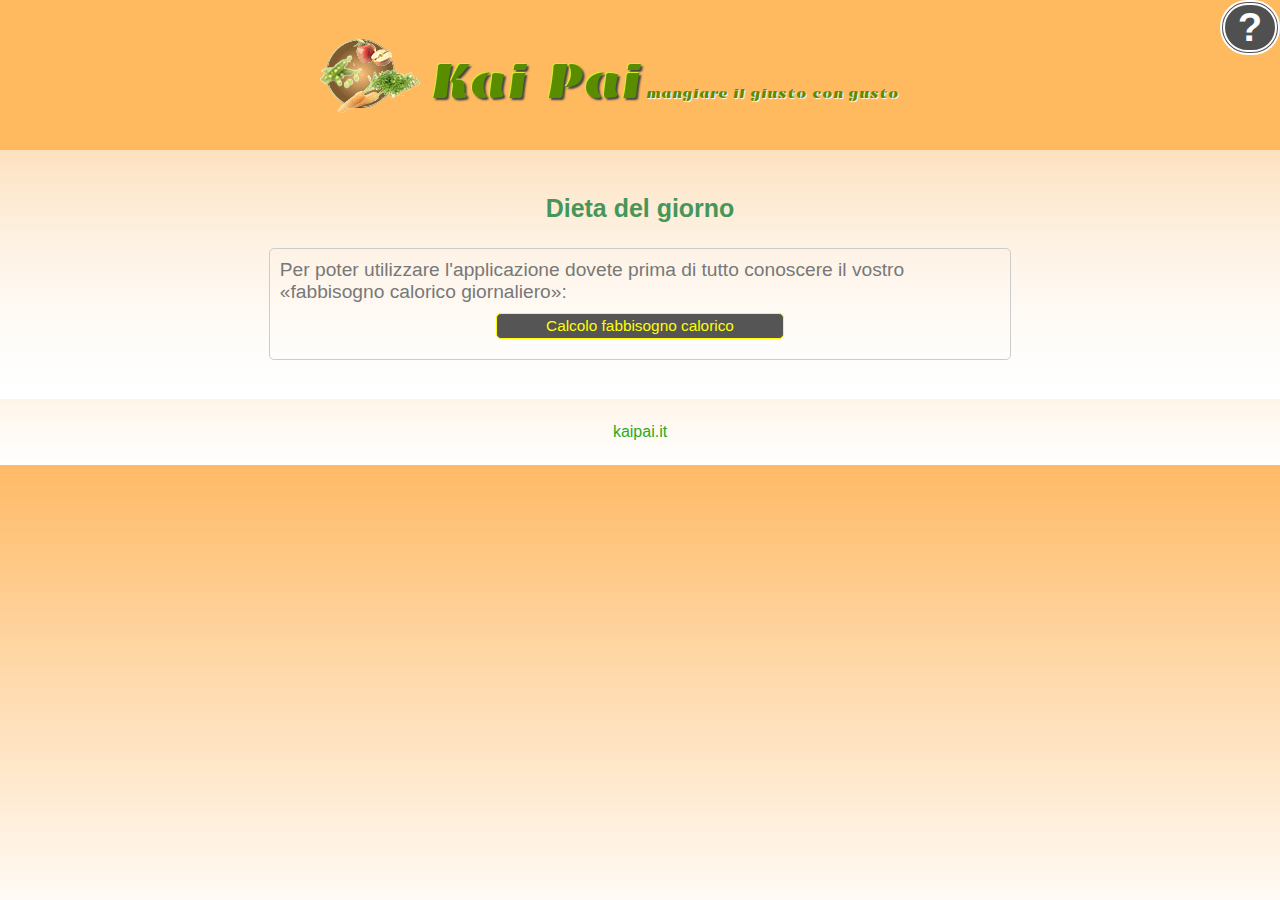
==== dieta.html @ 2e21524e "Versione iniziale applicazione" ====
<!DOCTYPE html>
<html lang="it">
<head>
<meta charset="utf-8" />
<title>Dieta giornaliera</title>
<meta name="viewport" content="width=device-width, initial-scale=1.0">
<meta name="description" content="Applicazione per creare diete giornaliere per imparare a conoscere le sostanze nutritive che mangiamo, compreso le calorie  e confrontarle con i nostri fabbisogni" />
<meta name="keywords" content="nutrienti, dieta giornaliera, calcola calorie, calcola peso ideale, proprietà alimenti" />
<link rel=icon href="kaipai.ico"  sizes="16x16" type="image/png" />
<link rel="shortcut icon" href="kaipai.ico" />
<link rel="stylesheet" href="css/min/dieta-app.css" type="text/css"/>
<link href="//fonts.googleapis.com/css?family=Emblema+One:400" rel="stylesheet" type="text/css">
<!--[if lte IE 9]>
<script src="http://ie7-js.googlecode.com/svn/version/2.1(beta4)/IE8.js">IE7_PNG_SUFFIX=".png";</script>
<script src="http://html5shiv.googlecode.com/svn/trunk/html5.js"></script>
<script type="text/javascript"  src="JS/selectivizr-min.js"></script>
<script type="text/javascript"  src="JS/respond.min.js"></script>
<![endif]-->
</head>
<body>

<div id="int" title="Utili Consigli" >?</div> 
<div id="spiegaz">
I <span class="arancione">nutrienti</span> sono la vita. Ci garantiscono il ricambio dei tessuti, la fornitura dell'energia e lo svolgimento di tutti i processi metabolici vitali. Una loro carenza o eccesso provoca problemi più o meno gravi.<br />
L'applicazione vi permette sia di controllare la vostra dieta, per verificare i nutrienti che assumete nei vostri pasti, sia di creare una dieta ideale da seguire in base ai vostri fabbisogni. <br />
Dopo aver selezionato uno o più alimenti noterete due pulsanti: <ins>Dieta in pausa</ins> e <ins>Elimina dieta</ins>. Il primo vi dà la possibilità di ripristinare gli alimenti  scelti se, nel caso, chiudete l'applicazione. In pratica, anche se la dieta non è completata, cliccando sul pulsante non fate altro che memorizzare quella parte di dieta per poi riprenderla in un secondo momento. Quando decidete che la dieta creata non è più utile e volete crearne un'altra cliccando su <ins>Elimina dieta</ins> la eliminate completamente. <br />
Il tutto è abbastanza intuitivo: incominciate cliccando sul pulsante <ins>Scegli i pasti</ins> e proseguite. Tenete a bada il confronto tra  la colonna <span class="arancione">RDA</span> che riporta i valori del fabbisogno giornaliero e la colonna <span class="arancione">dieta</span> che riporta i valori degli alimenti assunti nei pasti. E' possibile spostare la posizione degli alimenti scelti con il trascinamento. <br />
Per informazioni sulle fonti e sui criteri adottati nell'applicazione nonchè per un approfondimento sui nutrienti, visitate: <a href="http://www.kaipai.it/">www.kaipai.it</a>
																											<div id="xInfo" title="Chiudi" >&times;</div> 
</div> 

<div id="pesoStaturaEta">
	<section>
		<p class="size0-9 marcato rosso">I campi seguenti sono tutti obbligatori </p>
		<div>
			<label>Donne</label>
			<input type="radio" name="fom" id="femmineLaf" value="femmine"  />
			<label>Uomini</label>
			<input type="radio" name="fom" id="maschiLaf" value="maschi" /> 
		</div>
		<div>
			<span>Il vostro peso </span> <span id="boxPeso"></span> 
		</div>
		<div>
			<span>La vostra statura </span> <span id="boxStatura"></span> 
		</div>
		<div>
			<span>La vostra età</span>	<span id="boxEta"></span> 
		</div>
		<div>
			<span>Livello di attività </span>
			<select id="listaAttivita">
				<option value="0">---</option>
				<option value="1.4">Sedentario</option>
				<option value="1.6">Moderato</option>
				<option value="1.9">Attivo</option>
				<option value="2.5">Sportivo</option>
			</select>
		</div>
		<div>
			<button id="invioFE">Invia</button>
		</div> 
		<div id="boxRisultato"></div> 
	</section>
	<div id="xBoxCalcolaCalorie">&times;</div> 
	<div id="aggiornaPagina">Chiudi</div> 
</div> 

<div id="suggerimento"></div> 

	<div id="scuro"></div> 
	<div id="eliminazioneDieta">
		<button id="confermaX">Conferma Eliminazione</button>
		<button id="annullaX">Ritorna Indietro</button> 
	</div> 

<header>
	<div class="logoKaiPai"><img src="img/logoKaiPai.png" alt="logo sito" title="" />	</div>
	<div class="testoLogoKP">
		<span class="titoloKP">Kai Pai</span>
		<span class="sloganKP">mangiare il giusto con gusto</span>
	</div>  
</header>
<main>
<div id="content">
	<h1 id="h1Dieta" >Dieta del giorno</h1>
	<div id="ceckCalorie">
Per poter utilizzare l'applicazione dovete prima di tutto conoscere il vostro <q>fabbisogno calorico giornaliero</q>: 
		<div id="showBoxCFC">
			Calcolo fabbisogno calorico
		</div>
	</div> 
	<div id="fabbisogniEnergetici">
Iniziate con "Scegli i pasti" e seguite selezionando gli alimenti per ogni pasto della giornata. Abbiate cura di indicare la quantità  in grammi il più accuratamente possibile. <br />
<span class="size0-8 rossano"><b>* RDA:</b> valore del fabbisogno giornaliero</span>
	</div>
	<div id="memorizzaDieta">
		<div>Potete mettere la dieta in pausa se incompleta e riprenderla in un'altro momento della giornata. Oppure potete eliminarla per rifarne una nuova
		</div>
		<button id="btnDietaPausa">Dieta in pausa</button>
 		<button id="btnCancellaDieta">Elimina dieta</button> 
	</div>

	<button id="btnRiprendiDieta">Riprendi dieta</button>
	<div id="storeSpan"></div><!--conserva gli span che contengono le proprietà dell'alimento provenienti da "box_propAlimenti2.php" -->
	<div id="pastiScelti"></div><!-- visualizza gli alimenti scelti  -->

	<div id="macronutrienti">
		<div>
			<div class="nomeVM"></div> <div>RDA</div> <div>dieta</div> 
		</div>
		<div>	
			<div class="nomeVM">Carboidrati (g)</div> <div></div> <div>0</div>
		</div> 
		<div>
			<div class="nomeVM">Proteine (g)</div>	<div></div> <div>0</div> 
		</div>
		<div>	
			<div class="nomeVM">Grassi (g)</div> <div></div> <div>0</div> 
		</div>
		<div>	
			<div class="nomeVM">Calorie (Kcal)</div> <div></div>	<div>0</div> 
		</div>
	</div> 

	<div id="vitamine-minerali">
		<div>
			<div class="nomeVM">Fibre (g) </div>	<div></div>	<div>0</div> 	 
		</div>
		<div>	
			<div class="nomeVM">Sodio (mg) *</div>	<div></div>	<div>0</div> 	 
		</div>
		<div>	
			<div class="nomeVM">Potassio (mg) </div>	<div></div>	<div>0</div> 	 
		</div>
		<div>	
			<div class="nomeVM">Ferro (mg) </div>	<div></div>	<div>0</div> 	 
		</div>
		<div>	
			<div class="nomeVM">Calcio (mg) *</div>	<div></div>	<div>0</div> 	 
		</div>
		<div>	
			<div class="nomeVM">Fosforo (mg) </div>	<div></div>	<div>0</div> 	 
		</div>
		<div>	
			<div class="nomeVM">Magnesio (mg) </div>	<div></div>	<div>0</div> 	 
		</div>
		<div>	
			<div class="nomeVM">Zinco (mg) </div>	<div></div>	<div>0</div> 	 
		</div>
		<div>	
			<div class="nomeVM">Rame (mg) </div>	<div></div>	<div>0</div> 	 
		</div>
		<div>	
			<div class="nomeVM">Selenio (mg) </div>	<div></div>	<div>0</div> 	 
		</div>
		<div>	
			<div class="nomeVM">Vitamina B1 (mg) </div>	<div></div>	<div>0</div> 	 
		</div>
		<div>	
			<div class="nomeVM">Vitamina B2 (mg) </div>	<div></div>	<div>0</div> 	 
		</div>
		<div>	
			<div class="nomeVM">Vitamina B3(mg) </div>	<div></div>	<div>0</div> 	 
		</div>
		<div>	
			<div class="nomeVM">Vitamina A (mg) </div>	<div></div>	<div>0</div> 	 
		</div>
		<div>	
			<div class="nomeVM">Vitamina C (mg) </div>	<div></div>	<div>0</div> 	 
		</div>
		<div>	
			<div class="nomeVM">Vitamina E (mg) </div>	<div></div>	<div>0</div> 	 
		</div>
		<div class="infovm">
			<span>* Sodio: è contenuto in discrete quantità nel sale da cucina</span> <br />
			<span>* Calcio: è contenuto in buone quantità anche nelle acque che beviamo </span>
		</div> 
	</div> 

	<div id="alimentiAlcol"><!--alimenti con alcol-->
			<div>0</div> <div>0</div> <div>0</div> 
	</div> 
	<div id="boxMmostraFVM">
		<button id="mostraFMV">Mostra minerali e vitamine</button>
	</div>
	<div id="veganVegetariano">
		<button id="btnVeganVeget">Scegli i pasti</button>
	</div> 
	<div id="colPranzoCena">
		<button id="colazione">Colazione</button>
		<button id="spuntinoAM">Spuntino AM</button>
		<button id="pranzo">Pranzo</button>
		<button id="spuntinoPM">Spuntino PM</button>
		<button id="cena">Cena</button>
	</div> 
	<div id="alimVegetariani">
		<span class="pastoscelto"></span>
		<button class="pcereali" id="a1">Cereali</button>
		<button class="plegumi" id="a2">Legumi</button>
		<button class="pverdure-ortaggi" id="a3">Verdure e Ortaggi</button>
		<button class="pfrutta-fresca" id="a4">Frutta fresca</button>
		<button class="pfrutta-secca" id="a5">Frutta secca</button>
		<button class="poli" id="a6">Oli</button>
		<button class="pformaggi" id="a7">Formaggi</button>
		<button class="platte" id="a8">Latte e yogurt</button>
		<button class="puova" id="a9">Uova</button>
		<button class="pdolci" id="a10">Dolci</button>
		<button class="pbevande" id="a11">Bevande</button>
		<button class="pvari" id="a12">Alimenti Vari</button>
		<div class="xChiudiCatAlimenti">&times;</div> 
	</div>
	<div id="alimentiDiCateg"></div><!-- mostra gli alimenti per ogni categoria -->
</div><!-- content -->
</main>

<div id="linkAlSitoKaiPai">
	<a href="http://www.kaipai.it/">kaipai.it</a>
</div> 

<script type="text/javascript" src="js/min/dieta_app.js"></script>

</body>
</html>
---- css/min/dieta-app.css ----
@charset "utf-8";html,body,div,p,h1,h2,h3,h4,h5,input,textarea,select,span,ul,li,a,img{margin:0;padding:0}html{overflow-y:scroll}main,article,aside,details,figcaption,figure,footer,header,hgroup,menu,nav,section{display:block;margin:0;padding:0}audio,canvas,video{display:inline-block}audio:not([controls]){display:none;height:0}::-moz-selection{background:#3AC3E0;color:#fff;text-shadow:none}::selection{background:#3AC3E0;color:#fff;text-shadow:none}a:hover,a:active{outline:0}img{border:0;-ms-interpolation-mode:bicubic;vertical-align:middle}hr{-moz-box-sizing:content-box;box-sizing:content-box;height:0}svg:not(:root){overflow:hidden}figure{margin:0}button,input,select,textarea{font-size:100%;margin:0;vertical-align:baseline;*vertical-align:middle}button,input{line-height:normal;*overflow:visible}table button,table input{*overflow:auto}button,input[type="button"],input[type="reset"],input[type="submit"]{cursor:pointer;-webkit-appearance:button}input[type="checkbox"],input[type="radio"]{box-sizing:border-box}input[type="search"]{-webkit-appearance:textfield;-moz-box-sizing:content-box;-webkit-box-sizing:content-box;box-sizing:content-box}input[type="search"]::-webkit-search-decoration{-webkit-appearance:none}button::-moz-focus-inner,input::-moz-focus-inner{border:0;padding:0}textarea{overflow:auto;vertical-align:top;resize:vertical}input:invalid,textarea:invalid{background-color:#f0dddd}*{-moz-box-sizing:border-box;-webkit-box-sizing:border-box;box-sizing:border-box}body{font-family:Tahoma,Geneva,sans-serif,Palatino,Times,serif;text-align:left;font-size:100%;background-color:#ffb95e}header{position:relative;margin:0 auto;width:100%;height:150px;background-color:#ffb95e;z-index:2}div.logoKaiPai{position:absolute;top:25px;left:31px;width:100px;height:100px}div.testoLogoKP{position:absolute;top:50px;left:140px;font-size:.8em}span.titoloKP{display:block;font-family:'Emblema One';color:#5a8c00;font-size:2.5em;text-shadow:#d2f02d -1px -1px,#444 2px 2px 2px}span.sloganKP{font-family:'Emblema One';color:#5a8c00;font-size:.8em;text-shadow:#fff 1px 1px 1px}#content{position:relative;color:#787878;font-size:1.2em;background-color:#ffd796}h1,h2,h3,h4,h5,h6{font-family:"Lucida Sans Unicode","Lucida Grande",sans-serif}h1{font-size:1.3em;padding:1em;color:#46965a;text-align:center}h2{font-size:1.1em;padding:.3em;color:#c80a0a}h3{font-size:1em;padding:.3em;color:#8b188e}p{line-height:1.5em}p+p{margin-top:.8em}a,a:link,a:visited{text-decoration:none;color:#28aa28}a:hover{text-decoration:underline}select{background:#91826e;color:#fff}button{color:#777;font-size:1.2em;padding:.8em;background-color:#e5e5e5;background:-moz-linear-gradient(top,#fff,#e1e1e1);background:-webkit-linear-gradient(top,#fff,#e1e1e1);background:linear-gradient(top,#fff,#e1e1e1);border:2px ridge #e5e5e5;border-radius:4px}button:hover{color:#444}#int{position:absolute;top:0;right:0;width:1.5em;font-size:2.5em;text-align:center;background:#505050;color:#fff;font-weight:700;border:5px double #fff;border-radius:1.5em;z-index:14;cursor:pointer}#spiegaz{position:absolute;top:-1000px;left:0;width:auto;padding:.5em;font-size:15px;color:#ff0;background:#505050;border:1px solid #fff;border-radius:6px;z-index:15}#xInfo{margin:.1em 0 0 auto;width:1.3em;font-size:1.5em;text-align:center;background:#555;color:red;border:2px solid;border-radius:1em;cursor:pointer}#xInfo:hover{color:lime}#pesoStaturaEta{position:absolute;top:0;left:0;width:100%;margin:0;font-size:.85em;color:#ff0;background:#444;z-index:60;display:none}#pesoStaturaEta > section{margin:0 auto;width:100%;padding:1em .5em;border:1px solid;border-radius:5px}#pesoStaturaEta > section *+*{line-height:2em}#pesoStaturaEta > section > div > span:first-child{display:inline-block;width:50%;margin-right:.5em}#pesoStaturaEta > section > #boxRisultato > span:first-child{width:100%}#xBoxCalcolaCalorie{width:1.5em;margin:.2em 2px 0 auto;text-align:center;font-size:3em;border:1px solid;color:#00f;border-radius:5px;cursor:pointer;font-weight:700}#xBoxCalcolaCalorie:hover{color:#0f0}#aggiornaPagina{width:5em;margin:.2em auto 0;text-align:center;font-size:2em;border:1px solid;color:#0f0;border-radius:5px;cursor:pointer;font-weight:700;display:none}#aggiornaPagina:hover{color:red}#suggerimento{width:100%;padding:1em;background:#001932;background:rgba(0,25,50,0.7);color:#ff0;text-align:center;font-size:1em;position:fixed;top:2px;bottom:auto;left:0;right:0;display:none;z-index:44}#scuro{position:absolute;width:100%;height:100%;background:rgba(0,0,0,0.8);z-index:20;display:none}#eliminazioneDieta{margin:auto;position:absolute;top:0;bottom:0;left:0;right:0;width:100%;height:3em;text-align:center;z-index:25;display:none}#eliminazioneDieta button{display:inline-block;width:48%}#ceckCalorie{width:100%;padding:10px;border:1px solid #ccc;border-radius:5px}#ceckCalorie div{margin:10px auto;text-align:center;width:100%;text-align:center;padding:.2em;color:#ff0;font-size:.8em;border:1px solid;background:#555;border-radius:5px;cursor:pointer}#ceckCalorie div:hover{color:#0f0}#fabbisogniEnergetici{width:100%;padding:.5em;font-size:.9em}#memorizzaDieta{width:100%;margin-top:0;text-align:center;display:none}#memorizzaDieta > div{text-align:left;font-size:.9em;padding:.4em .3em;border:4px double #ff0;border-radius:3px}#memorizzaDieta > button{width:100%}#btnRiprendiDieta{display:none;width:100%;font-size:1em}#storeSpan{display:none}#pastiScelti{width:100%;padding:.5em}#pastiScelti div > span{display:inline-block;width:14%}#macronutrienti{width:100%;padding:1% 0;font-size:.8em;background:#fff;border-top:1px solid #e5e5e5;border-left:1px solid #e5e5e5;border-right:1px solid #e5e5e5;border-radius:4px}#macronutrienti > div{margin-left:.5em;margin-right:.5em;width:auto;margin-bottom:.1em}#macronutrienti > div:hover{background:#555;border:1px solid #555}#macronutrienti > div div{display:inline-block;border:1px solid #ccc}#macronutrienti > div div:nth-child(1){width:55.5%;padding-left:.3em;background:#fafadc;color:#646464}#macronutrienti > div div:nth-child(2){width:20%;text-align:center;background:#f5e6d2;color:green}#macronutrienti > div div:nth-child(3){width:20%;text-align:center;background:#90ee90;text-align:center;color:#4d4d4d}#macronutrienti div:nth-child(1) div:nth-child(2),#macronutrienti div:nth-child(1) div:nth-child(3){background:#91826e;color:#fff}#macronutrienti > div:nth-child(5) div{background:#555;color:#fff}#vitamine-minerali{width:100%;padding:0;font-size:.8em;text-align:left;background:#fff;display:none;border-left:1px solid #e5e5e5;border-right:1px solid #e5e5e5;border-bottom:1px solid #e5e5e5;border-radius:4px}#vitamine-minerali > div{margin-left:.5em;margin-right:.5em;width:auto;margin-bottom:.1em}#vitamine-minerali > div:hover{background:#555;border:1px solid #555}#vitamine-minerali > div div{display:inline-block;border:1px solid #ccc}#vitamine-minerali > div div:nth-child(1){width:55.5%;padding-left:.3em;background:#fafadc;color:#646464}#vitamine-minerali > div div:nth-child(2){width:20%;text-align:center;background:#f5e6d2;color:green}#vitamine-minerali > div div:nth-child(3){width:20%;text-align:center;background:#90ee90;text-align:center;color:#4d4d4d}#alimentiAlcol{display:none}#vitamine-minerali > div.infovm{border:none;font-size:.6em}#boxMmostraFVM{width:100%}#mostraFMV{width:100%;font-size:1em}#veganVegetariano{width:100%;margin-top:.5em;text-align:center}#veganVegetariano > button{width:100%}#colPranzoCena{position:relative;margin:.5em auto;width:100%;text-align:center;display:none}#colPranzoCena > button{display:block;width:100%}#alimVegetariani{width:100%;margin:1em 0;text-align:center;display:none}#alimVegetariani > button{display:inline-block;width:100%}.xChiudiCatAlimenti{margin:.1em 0 0 auto;width:1.3em;font-size:1.5em;text-align:center;background:#555;color:#fff;font-weight:700;border:2px solid #e5e5e5;border-radius:1.5em;cursor:pointer}.xChiudiCatAlimenti:hover{color:red}#alimentiDiCateg{width:100%;margin:0;display:none}.catAlimenti{width:100%}div.divPasto{width:100%;border:1px solid #e5e5e5}div.divPasto > span{width:32%;font-size:1em;padding-left:.2em;padding-top:.1em}div.divPasto > button{font-size:1.2em;padding:0}select{font-size:1.1em}#linkAlSitoKaiPai{margin:1em 0;padding:.5em;text-align:center}.marcato{font-weight:700}.sottolineato{text-decoration:underline}.centrato{text-align:center}.adestra{text-align:right}.asinistra{text-align:left}.obliquo{font-style:oblique}.brosso{background-color:red}.barancione{background-color:orange}.bverde{background-color:green}.bazzurro{background-color:blue}.bblu{background-color:#03f}.bbianco{background-color:#fff}.bgiallo{background-color:#ff0}.rosso{color:red}.giallo{color:#ff0}.rossano{color:#c86464}.miorosso{color:maroon}.vinaccia{color:#830041}.blu{color:#00C}.azzurro{color:#06f}.verde{color:#060}.limone{color:lime}.arancione{color:orange}.bianco{color:#fff}.silver{color:silver}.grigiochiaro{color:#c8c8c8}.grigiomedio{color:#646464}.size0-6{font-size:.6em}.size0-7{font-size:.7em}.size0-8{font-size:.8em}.size0-9{font-size:.9em}.size1{font-size:1em}.size1-1{font-size:1.1em}.size1-2{font-size:1.2em}.size1-3{font-size:1.3em}.size1-4{font-size:1.4em}.size1-5{font-size:1.5em}.size1-6{font-size:1.6em}.size1-7{font-size:1.7em}.size1-8{font-size:1.8em}.size1-9{font-size:1.9em}.size2{font-size:2em}.size2-1{font-size:2.1em}.size2-2{font-size:2.2em}.size2-3{font-size:2.3em}.size2-4{font-size:2.4em}.size2-5{font-size:2.5em}.size2-6{font-size:2.6em}.size2-7{font-size:2.7em}.size2-8{font-size:2.8em}.size2-9{font-size:2.9em}.size3{font-size:3em}@media screen and (min-width: 480px){button{font-size:1em;padding:.6em}div.logoKaiPai{top:25px;left:50px}div.testoLogoKP{left:160px;font-size:.8em}span.titoloKP{font-size:2.5em}span.sloganKP{font-size:.8em}#pesoStaturaEta > section > div > span:first-child{width:31%}#macronutrienti > div div:nth-child(1),#vitamine-minerali > div div:nth-child(1){width:57%}}@media screen and (min-width: 768px){body{background-color:#fac864;background-color:rgba(255,140,0,0.6);background:-moz-linear-gradient(top,rgba(255,140,0,0.6),white);background:-webkit-linear-gradient(top,rgba(255,140,0,0.6),white);background:linear-gradient(top,rgba(255,140,0,0.6),white)}#content{background-color:#fac864;background-color:rgba(250,250,250,0.4);background:-moz-linear-gradient(top,rgba(250,250,250,0.4),white);background:-webkit-linear-gradient(top,rgba(250,250,250,0.4),white);background:linear-gradient(top,rgba(250,250,250,0.4),white);z-index:1}button{padding:.4em}div.logoKaiPai{left:150px;width:100px;height:100px}div.testoLogoKP{top:50px;left:260px}span.titoloKP{display:inline;font-size:3em}span.sloganKP{font-size:.9em}#pesoStaturaEta > section{width:60%;padding:1em}#eliminazioneDieta button{width:31%}#suggerimento{font-size:1em}#content{padding:1em 5em}#ceckCalorie div{width:50%}#fabbisogniEnergetici{font-size:.9em}#btnRiprendiDieta{width:40%;margin-left:30%}#ceckCalorie a{font-size:1em}#macronutrienti{font-size:.9em}#vitamine-minerali{font-size:.9em}div.infovm{border:none;font-size:.7em}#macronutrienti > div div:nth-child(1),#vitamine-minerali > div div:nth-child(1){width:57.5%}#mostraFMV{width:auto}#memorizzaDieta > div{font-size:.9em}#memorizzaDieta > button{width:31%}#alimVegan > button{width:32%;padding:.4em}#alimVegetariani > button{width:32%;padding:.4em}.catAlimenti{padding:.4em}#veganVegetariano > button{width:40%}#colPranzoCena > button{display:inline;width:19%;margin:0;font-size:.8em}div.divPasto{display:-webkit-flex;-webkit-flex-flow:row nowrap;display:flex;flex-flow:row nowrap;width:100%;border:1px solid #e5e5e5}div.divPasto > span{flex:auto;font-size:.9em;padding-left:.2em;padding-top:.1em}}@media screen and (min-width: 1024px){button{padding:.3em}div.logoKaiPai{left:200px}div.testoLogoKP{left:310px}span.titoloKP{font-size:3.5em}span.sloganKP{font-size:1em}#content{padding:1em 10em}#pesoStaturaEta > section{width:50%}#eliminazioneDieta button{width:22%}#ceckCalorie div{width:40%}#fabbisogniEnergetici{font-size:1em}#memorizzaDieta > div{font-size:1em}#memorizzaDieta > button{width:25%}#btnRiprendiDieta{width:30%;margin-left:35%}div.divPasto > span{font-size:1em}#veganVegetariano > button{width:31%}#colPranzoCena > button{font-size:1em}#macronutrienti > div div:nth-child(1),#vitamine-minerali > div div:nth-child(1){width:58%}}@media screen and (min-width: 1270px){#content{padding:1em 14em}div.logoKaiPai{left:320px}div.testoLogoKP{left:430px}span.titoloKP{font-size:4em}span.sloganKP{font-size:1.1em}#eliminazioneDieta button{width:20%}#memorizzaDieta > button{width:20%}}@media screen and (min-width: 1410px){header,main,footer,aside{width:1410px;margin:0 auto}}
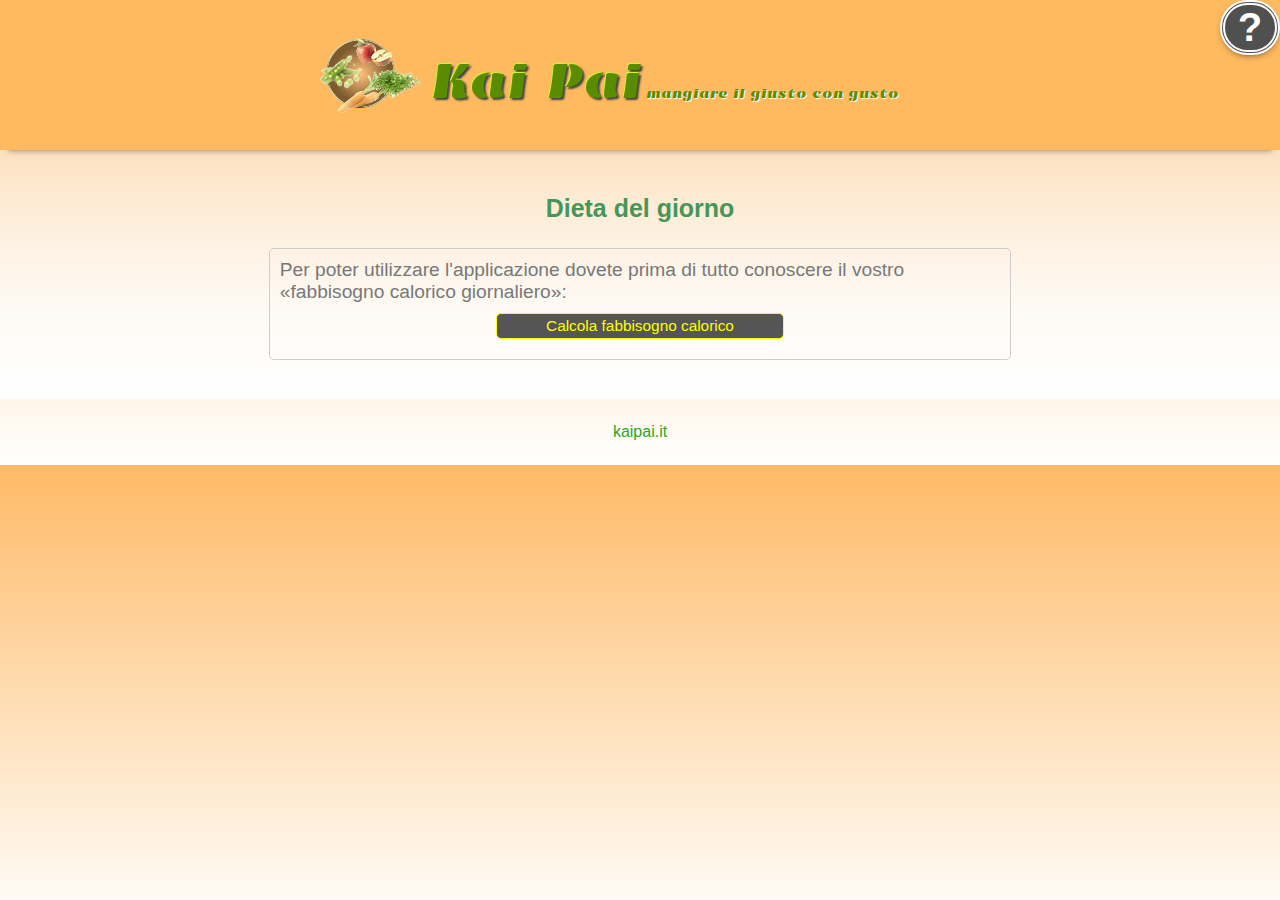
==== commit 72c4cdca: "Restauro grafico. Apportate alcune modifiche grafiche e procedurali" ====
--- a/dieta.html
+++ b/dieta.html
@@ -10,22 +10,16 @@
 <link rel="shortcut icon" href="kaipai.ico" />
 <link rel="stylesheet" href="css/min/dieta-app.css" type="text/css"/>
 <link href="//fonts.googleapis.com/css?family=Emblema+One:400" rel="stylesheet" type="text/css">
-<!--[if lte IE 9]>
-<script src="http://ie7-js.googlecode.com/svn/version/2.1(beta4)/IE8.js">IE7_PNG_SUFFIX=".png";</script>
-<script src="http://html5shiv.googlecode.com/svn/trunk/html5.js"></script>
-<script type="text/javascript"  src="JS/selectivizr-min.js"></script>
-<script type="text/javascript"  src="JS/respond.min.js"></script>
-<![endif]-->
 </head>
 <body>
 
 <div id="int" title="Utili Consigli" >?</div> 
 <div id="spiegaz">
 I <span class="arancione">nutrienti</span> sono la vita. Ci garantiscono il ricambio dei tessuti, la fornitura dell'energia e lo svolgimento di tutti i processi metabolici vitali. Una loro carenza o eccesso provoca problemi più o meno gravi.<br />
-L'applicazione vi permette sia di controllare la vostra dieta, per verificare i nutrienti che assumete nei vostri pasti, sia di creare una dieta ideale da seguire in base ai vostri fabbisogni. <br />
-Dopo aver selezionato uno o più alimenti noterete due pulsanti: <ins>Dieta in pausa</ins> e <ins>Elimina dieta</ins>. Il primo vi dà la possibilità di ripristinare gli alimenti  scelti se, nel caso, chiudete l'applicazione. In pratica, anche se la dieta non è completata, cliccando sul pulsante non fate altro che memorizzare quella parte di dieta per poi riprenderla in un secondo momento. Quando decidete che la dieta creata non è più utile e volete crearne un'altra cliccando su <ins>Elimina dieta</ins> la eliminate completamente. <br />
-Il tutto è abbastanza intuitivo: incominciate cliccando sul pulsante <ins>Scegli i pasti</ins> e proseguite. Tenete a bada il confronto tra  la colonna <span class="arancione">RDA</span> che riporta i valori del fabbisogno giornaliero e la colonna <span class="arancione">dieta</span> che riporta i valori degli alimenti assunti nei pasti. E' possibile spostare la posizione degli alimenti scelti con il trascinamento. <br />
-Per informazioni sulle fonti e sui criteri adottati nell'applicazione nonchè per un approfondimento sui nutrienti, visitate: <a href="http://www.kaipai.it/">www.kaipai.it</a>
+L'applicazione vi permette sia di controllare la vostra dieta, per verificare i nutrienti che assumete nei vostri pasti (compreso le <span class="arancione">calorie</span>), sia di creare una dieta ideale da seguire in base ai vostri fabbisogni. <br />
+Dopo aver selezionato uno o più alimenti noterete due pulsanti: <ins>Dieta in pausa</ins> e <ins>Elimina dieta</ins>. Il primo vi dà la possibilità di ripristinare gli alimenti  scelti se chiudete l'applicazione. In pratica, anche se la dieta non è completata, cliccando sul pulsante non fate altro che memorizzare quella parte di dieta per poi riprenderla in un secondo momento. Quando decidete che la dieta creata non è più utile e volete crearne un'altra cliccando su <ins>Elimina dieta</ins> la eliminate completamente. <br />
+Il tutto è abbastanza intuitivo: incominciate cliccando sul pulsante <ins>Scegli i pasti</ins> e proseguite. Tenete a bada il confronto tra  la colonna <span class="arancione">RDA</span> che riporta i valori del fabbisogno giornaliero e la colonna <span class="arancione">dieta</span> che riporta i valori degli alimenti assunti nei pasti.  <br />
+Per informazioni sulle fonti e sui criteri adottati nell'applicazione nonchè per un approfondimento sui nutrienti, visitate: <a href="http://www.kaipai.it/">www.kaipai.it</a> o su <a href="https://github.com/MikePap/Dieta_Quotidiana">GitHub</a>.
 																											<div id="xInfo" title="Chiudi" >&times;</div> 
 </div> 
 
@@ -87,7 +81,7 @@
 	<div id="ceckCalorie">
 Per poter utilizzare l'applicazione dovete prima di tutto conoscere il vostro <q>fabbisogno calorico giornaliero</q>: 
 		<div id="showBoxCFC">
-			Calcolo fabbisogno calorico
+			Calcola fabbisogno calorico
 		</div>
 	</div> 
 	<div id="fabbisogniEnergetici">
@@ -107,70 +101,70 @@
 
 	<div id="macronutrienti">
 		<div>
-			<div class="nomeVM"></div> <div>RDA</div> <div>dieta</div> 
-		</div>
-		<div>	
-			<div class="nomeVM">Carboidrati (g)</div> <div></div> <div>0</div>
+			<div></div> <div>RDA</div> <div>dieta</div> 
+		</div>
+		<div>	
+			<div>Carboidrati (g)</div> <div></div> <div>0</div>
 		</div> 
 		<div>
-			<div class="nomeVM">Proteine (g)</div>	<div></div> <div>0</div> 
-		</div>
-		<div>	
-			<div class="nomeVM">Grassi (g)</div> <div></div> <div>0</div> 
-		</div>
-		<div>	
-			<div class="nomeVM">Calorie (Kcal)</div> <div></div>	<div>0</div> 
+			<div>Proteine (g)</div>	<div></div> <div>0</div> 
+		</div>
+		<div>	
+			<div>Grassi (g)</div> <div></div> <div>0</div> 
+		</div>
+		<div>	
+			<div>Calorie (Kcal)</div> <div></div>	<div>0</div> 
 		</div>
 	</div> 
 
 	<div id="vitamine-minerali">
 		<div>
-			<div class="nomeVM">Fibre (g) </div>	<div></div>	<div>0</div> 	 
-		</div>
-		<div>	
-			<div class="nomeVM">Sodio (mg) *</div>	<div></div>	<div>0</div> 	 
-		</div>
-		<div>	
-			<div class="nomeVM">Potassio (mg) </div>	<div></div>	<div>0</div> 	 
-		</div>
-		<div>	
-			<div class="nomeVM">Ferro (mg) </div>	<div></div>	<div>0</div> 	 
-		</div>
-		<div>	
-			<div class="nomeVM">Calcio (mg) *</div>	<div></div>	<div>0</div> 	 
-		</div>
-		<div>	
-			<div class="nomeVM">Fosforo (mg) </div>	<div></div>	<div>0</div> 	 
-		</div>
-		<div>	
-			<div class="nomeVM">Magnesio (mg) </div>	<div></div>	<div>0</div> 	 
-		</div>
-		<div>	
-			<div class="nomeVM">Zinco (mg) </div>	<div></div>	<div>0</div> 	 
-		</div>
-		<div>	
-			<div class="nomeVM">Rame (mg) </div>	<div></div>	<div>0</div> 	 
-		</div>
-		<div>	
-			<div class="nomeVM">Selenio (mg) </div>	<div></div>	<div>0</div> 	 
-		</div>
-		<div>	
-			<div class="nomeVM">Vitamina B1 (mg) </div>	<div></div>	<div>0</div> 	 
-		</div>
-		<div>	
-			<div class="nomeVM">Vitamina B2 (mg) </div>	<div></div>	<div>0</div> 	 
-		</div>
-		<div>	
-			<div class="nomeVM">Vitamina B3(mg) </div>	<div></div>	<div>0</div> 	 
-		</div>
-		<div>	
-			<div class="nomeVM">Vitamina A (mg) </div>	<div></div>	<div>0</div> 	 
-		</div>
-		<div>	
-			<div class="nomeVM">Vitamina C (mg) </div>	<div></div>	<div>0</div> 	 
-		</div>
-		<div>	
-			<div class="nomeVM">Vitamina E (mg) </div>	<div></div>	<div>0</div> 	 
+			<div>Fibre (g) </div>	<div></div>	<div>0</div> 	 
+		</div>
+		<div>	
+			<div>Sodio (mg) *</div>	<div></div>	<div>0</div> 	 
+		</div>
+		<div>	
+			<div>Potassio (mg) </div>	<div></div>	<div>0</div> 	 
+		</div>
+		<div>	
+			<div>Ferro (mg) </div>	<div></div>	<div>0</div> 	 
+		</div>
+		<div>	
+			<div>Calcio (mg) *</div>	<div></div>	<div>0</div> 	 
+		</div>
+		<div>	
+			<div>Fosforo (mg) </div>	<div></div>	<div>0</div> 	 
+		</div>
+		<div>	
+			<div>Magnesio (mg) </div>	<div></div>	<div>0</div> 	 
+		</div>
+		<div>	
+			<div>Zinco (mg) </div>	<div></div>	<div>0</div> 	 
+		</div>
+		<div>	
+			<div>Rame (mg) </div>	<div></div>	<div>0</div> 	 
+		</div>
+		<div>	
+			<div>Selenio (mg) </div>	<div></div>	<div>0</div> 	 
+		</div>
+		<div>	
+			<div>Vitamina B1 (mg) </div>	<div></div>	<div>0</div> 	 
+		</div>
+		<div>	
+			<div>Vitamina B2 (mg) </div>	<div></div>	<div>0</div> 	 
+		</div>
+		<div>	
+			<div>Vitamina B3(mg) </div>	<div></div>	<div>0</div> 	 
+		</div>
+		<div>	
+			<div>Vitamina A (mg) </div>	<div></div>	<div>0</div> 	 
+		</div>
+		<div>	
+			<div>Vitamina C (mg) </div>	<div></div>	<div>0</div> 	 
+		</div>
+		<div>	
+			<div>Vitamina E (mg) </div>	<div></div>	<div>0</div> 	 
 		</div>
 		<div class="infovm">
 			<span>* Sodio: è contenuto in discrete quantità nel sale da cucina</span> <br />
@@ -181,9 +175,8 @@
 	<div id="alimentiAlcol"><!--alimenti con alcol-->
 			<div>0</div> <div>0</div> <div>0</div> 
 	</div> 
-	<div id="boxMmostraFVM">
-		<button id="mostraFMV">Mostra minerali e vitamine</button>
-	</div>
+	<div id="boxMmostraFVM">Mostra minerali e vitamine</div>
+
 	<div id="veganVegetariano">
 		<button id="btnVeganVeget">Scegli i pasti</button>
 	</div> 
--- a/css/min/dieta-app.css
+++ b/css/min/dieta-app.css
@@ -1 +1 @@
-@charset "utf-8";html,body,div,p,h1,h2,h3,h4,h5,input,textarea,select,span,ul,li,a,img{margin:0;padding:0}html{overflow-y:scroll}main,article,aside,details,figcaption,figure,footer,header,hgroup,menu,nav,section{display:block;margin:0;padding:0}audio,canvas,video{display:inline-block}audio:not([controls]){display:none;height:0}::-moz-selection{background:#3AC3E0;color:#fff;text-shadow:none}::selection{background:#3AC3E0;color:#fff;text-shadow:none}a:hover,a:active{outline:0}img{border:0;-ms-interpolation-mode:bicubic;vertical-align:middle}hr{-moz-box-sizing:content-box;box-sizing:content-box;height:0}svg:not(:root){overflow:hidden}figure{margin:0}button,input,select,textarea{font-size:100%;margin:0;vertical-align:baseline;*vertical-align:middle}button,input{line-height:normal;*overflow:visible}table button,table input{*overflow:auto}button,input[type="button"],input[type="reset"],input[type="submit"]{cursor:pointer;-webkit-appearance:button}input[type="checkbox"],input[type="radio"]{box-sizing:border-box}input[type="search"]{-webkit-appearance:textfield;-moz-box-sizing:content-box;-webkit-box-sizing:content-box;box-sizing:content-box}input[type="search"]::-webkit-search-decoration{-webkit-appearance:none}button::-moz-focus-inner,input::-moz-focus-inner{border:0;padding:0}textarea{overflow:auto;vertical-align:top;resize:vertical}input:invalid,textarea:invalid{background-color:#f0dddd}*{-moz-box-sizing:border-box;-webkit-box-sizing:border-box;box-sizing:border-box}body{font-family:Tahoma,Geneva,sans-serif,Palatino,Times,serif;text-align:left;font-size:100%;background-color:#ffb95e}header{position:relative;margin:0 auto;width:100%;height:150px;background-color:#ffb95e;z-index:2}div.logoKaiPai{position:absolute;top:25px;left:31px;width:100px;height:100px}div.testoLogoKP{position:absolute;top:50px;left:140px;font-size:.8em}span.titoloKP{display:block;font-family:'Emblema One';color:#5a8c00;font-size:2.5em;text-shadow:#d2f02d -1px -1px,#444 2px 2px 2px}span.sloganKP{font-family:'Emblema One';color:#5a8c00;font-size:.8em;text-shadow:#fff 1px 1px 1px}#content{position:relative;color:#787878;font-size:1.2em;background-color:#ffd796}h1,h2,h3,h4,h5,h6{font-family:"Lucida Sans Unicode","Lucida Grande",sans-serif}h1{font-size:1.3em;padding:1em;color:#46965a;text-align:center}h2{font-size:1.1em;padding:.3em;color:#c80a0a}h3{font-size:1em;padding:.3em;color:#8b188e}p{line-height:1.5em}p+p{margin-top:.8em}a,a:link,a:visited{text-decoration:none;color:#28aa28}a:hover{text-decoration:underline}select{background:#91826e;color:#fff}button{color:#777;font-size:1.2em;padding:.8em;background-color:#e5e5e5;background:-moz-linear-gradient(top,#fff,#e1e1e1);background:-webkit-linear-gradient(top,#fff,#e1e1e1);background:linear-gradient(top,#fff,#e1e1e1);border:2px ridge #e5e5e5;border-radius:4px}button:hover{color:#444}#int{position:absolute;top:0;right:0;width:1.5em;font-size:2.5em;text-align:center;background:#505050;color:#fff;font-weight:700;border:5px double #fff;border-radius:1.5em;z-index:14;cursor:pointer}#spiegaz{position:absolute;top:-1000px;left:0;width:auto;padding:.5em;font-size:15px;color:#ff0;background:#505050;border:1px solid #fff;border-radius:6px;z-index:15}#xInfo{margin:.1em 0 0 auto;width:1.3em;font-size:1.5em;text-align:center;background:#555;color:red;border:2px solid;border-radius:1em;cursor:pointer}#xInfo:hover{color:lime}#pesoStaturaEta{position:absolute;top:0;left:0;width:100%;margin:0;font-size:.85em;color:#ff0;background:#444;z-index:60;display:none}#pesoStaturaEta > section{margin:0 auto;width:100%;padding:1em .5em;border:1px solid;border-radius:5px}#pesoStaturaEta > section *+*{line-height:2em}#pesoStaturaEta > section > div > span:first-child{display:inline-block;width:50%;margin-right:.5em}#pesoStaturaEta > section > #boxRisultato > span:first-child{width:100%}#xBoxCalcolaCalorie{width:1.5em;margin:.2em 2px 0 auto;text-align:center;font-size:3em;border:1px solid;color:#00f;border-radius:5px;cursor:pointer;font-weight:700}#xBoxCalcolaCalorie:hover{color:#0f0}#aggiornaPagina{width:5em;margin:.2em auto 0;text-align:center;font-size:2em;border:1px solid;color:#0f0;border-radius:5px;cursor:pointer;font-weight:700;display:none}#aggiornaPagina:hover{color:red}#suggerimento{width:100%;padding:1em;background:#001932;background:rgba(0,25,50,0.7);color:#ff0;text-align:center;font-size:1em;position:fixed;top:2px;bottom:auto;left:0;right:0;display:none;z-index:44}#scuro{position:absolute;width:100%;height:100%;background:rgba(0,0,0,0.8);z-index:20;display:none}#eliminazioneDieta{margin:auto;position:absolute;top:0;bottom:0;left:0;right:0;width:100%;height:3em;text-align:center;z-index:25;display:none}#eliminazioneDieta button{display:inline-block;width:48%}#ceckCalorie{width:100%;padding:10px;border:1px solid #ccc;border-radius:5px}#ceckCalorie div{margin:10px auto;text-align:center;width:100%;text-align:center;padding:.2em;color:#ff0;font-size:.8em;border:1px solid;background:#555;border-radius:5px;cursor:pointer}#ceckCalorie div:hover{color:#0f0}#fabbisogniEnergetici{width:100%;padding:.5em;font-size:.9em}#memorizzaDieta{width:100%;margin-top:0;text-align:center;display:none}#memorizzaDieta > div{text-align:left;font-size:.9em;padding:.4em .3em;border:4px double #ff0;border-radius:3px}#memorizzaDieta > button{width:100%}#btnRiprendiDieta{display:none;width:100%;font-size:1em}#storeSpan{display:none}#pastiScelti{width:100%;padding:.5em}#pastiScelti div > span{display:inline-block;width:14%}#macronutrienti{width:100%;padding:1% 0;font-size:.8em;background:#fff;border-top:1px solid #e5e5e5;border-left:1px solid #e5e5e5;border-right:1px solid #e5e5e5;border-radius:4px}#macronutrienti > div{margin-left:.5em;margin-right:.5em;width:auto;margin-bottom:.1em}#macronutrienti > div:hover{background:#555;border:1px solid #555}#macronutrienti > div div{display:inline-block;border:1px solid #ccc}#macronutrienti > div div:nth-child(1){width:55.5%;padding-left:.3em;background:#fafadc;color:#646464}#macronutrienti > div div:nth-child(2){width:20%;text-align:center;background:#f5e6d2;color:green}#macronutrienti > div div:nth-child(3){width:20%;text-align:center;background:#90ee90;text-align:center;color:#4d4d4d}#macronutrienti div:nth-child(1) div:nth-child(2),#macronutrienti div:nth-child(1) div:nth-child(3){background:#91826e;color:#fff}#macronutrienti > div:nth-child(5) div{background:#555;color:#fff}#vitamine-minerali{width:100%;padding:0;font-size:.8em;text-align:left;background:#fff;display:none;border-left:1px solid #e5e5e5;border-right:1px solid #e5e5e5;border-bottom:1px solid #e5e5e5;border-radius:4px}#vitamine-minerali > div{margin-left:.5em;margin-right:.5em;width:auto;margin-bottom:.1em}#vitamine-minerali > div:hover{background:#555;border:1px solid #555}#vitamine-minerali > div div{display:inline-block;border:1px solid #ccc}#vitamine-minerali > div div:nth-child(1){width:55.5%;padding-left:.3em;background:#fafadc;color:#646464}#vitamine-minerali > div div:nth-child(2){width:20%;text-align:center;background:#f5e6d2;color:green}#vitamine-minerali > div div:nth-child(3){width:20%;text-align:center;background:#90ee90;text-align:center;color:#4d4d4d}#alimentiAlcol{display:none}#vitamine-minerali > div.infovm{border:none;font-size:.6em}#boxMmostraFVM{width:100%}#mostraFMV{width:100%;font-size:1em}#veganVegetariano{width:100%;margin-top:.5em;text-align:center}#veganVegetariano > button{width:100%}#colPranzoCena{position:relative;margin:.5em auto;width:100%;text-align:center;display:none}#colPranzoCena > button{display:block;width:100%}#alimVegetariani{width:100%;margin:1em 0;text-align:center;display:none}#alimVegetariani > button{display:inline-block;width:100%}.xChiudiCatAlimenti{margin:.1em 0 0 auto;width:1.3em;font-size:1.5em;text-align:center;background:#555;color:#fff;font-weight:700;border:2px solid #e5e5e5;border-radius:1.5em;cursor:pointer}.xChiudiCatAlimenti:hover{color:red}#alimentiDiCateg{width:100%;margin:0;display:none}.catAlimenti{width:100%}div.divPasto{width:100%;border:1px solid #e5e5e5}div.divPasto > span{width:32%;font-size:1em;padding-left:.2em;padding-top:.1em}div.divPasto > button{font-size:1.2em;padding:0}select{font-size:1.1em}#linkAlSitoKaiPai{margin:1em 0;padding:.5em;text-align:center}.marcato{font-weight:700}.sottolineato{text-decoration:underline}.centrato{text-align:center}.adestra{text-align:right}.asinistra{text-align:left}.obliquo{font-style:oblique}.brosso{background-color:red}.barancione{background-color:orange}.bverde{background-color:green}.bazzurro{background-color:blue}.bblu{background-color:#03f}.bbianco{background-color:#fff}.bgiallo{background-color:#ff0}.rosso{color:red}.giallo{color:#ff0}.rossano{color:#c86464}.miorosso{color:maroon}.vinaccia{color:#830041}.blu{color:#00C}.azzurro{color:#06f}.verde{color:#060}.limone{color:lime}.arancione{color:orange}.bianco{color:#fff}.silver{color:silver}.grigiochiaro{color:#c8c8c8}.grigiomedio{color:#646464}.size0-6{font-size:.6em}.size0-7{font-size:.7em}.size0-8{font-size:.8em}.size0-9{font-size:.9em}.size1{font-size:1em}.size1-1{font-size:1.1em}.size1-2{font-size:1.2em}.size1-3{font-size:1.3em}.size1-4{font-size:1.4em}.size1-5{font-size:1.5em}.size1-6{font-size:1.6em}.size1-7{font-size:1.7em}.size1-8{font-size:1.8em}.size1-9{font-size:1.9em}.size2{font-size:2em}.size2-1{font-size:2.1em}.size2-2{font-size:2.2em}.size2-3{font-size:2.3em}.size2-4{font-size:2.4em}.size2-5{font-size:2.5em}.size2-6{font-size:2.6em}.size2-7{font-size:2.7em}.size2-8{font-size:2.8em}.size2-9{font-size:2.9em}.size3{font-size:3em}@media screen and (min-width: 480px){button{font-size:1em;padding:.6em}div.logoKaiPai{top:25px;left:50px}div.testoLogoKP{left:160px;font-size:.8em}span.titoloKP{font-size:2.5em}span.sloganKP{font-size:.8em}#pesoStaturaEta > section > div > span:first-child{width:31%}#macronutrienti > div div:nth-child(1),#vitamine-minerali > div div:nth-child(1){width:57%}}@media screen and (min-width: 768px){body{background-color:#fac864;background-color:rgba(255,140,0,0.6);background:-moz-linear-gradient(top,rgba(255,140,0,0.6),white);background:-webkit-linear-gradient(top,rgba(255,140,0,0.6),white);background:linear-gradient(top,rgba(255,140,0,0.6),white)}#content{background-color:#fac864;background-color:rgba(250,250,250,0.4);background:-moz-linear-gradient(top,rgba(250,250,250,0.4),white);background:-webkit-linear-gradient(top,rgba(250,250,250,0.4),white);background:linear-gradient(top,rgba(250,250,250,0.4),white);z-index:1}button{padding:.4em}div.logoKaiPai{left:150px;width:100px;height:100px}div.testoLogoKP{top:50px;left:260px}span.titoloKP{display:inline;font-size:3em}span.sloganKP{font-size:.9em}#pesoStaturaEta > section{width:60%;padding:1em}#eliminazioneDieta button{width:31%}#suggerimento{font-size:1em}#content{padding:1em 5em}#ceckCalorie div{width:50%}#fabbisogniEnergetici{font-size:.9em}#btnRiprendiDieta{width:40%;margin-left:30%}#ceckCalorie a{font-size:1em}#macronutrienti{font-size:.9em}#vitamine-minerali{font-size:.9em}div.infovm{border:none;font-size:.7em}#macronutrienti > div div:nth-child(1),#vitamine-minerali > div div:nth-child(1){width:57.5%}#mostraFMV{width:auto}#memorizzaDieta > div{font-size:.9em}#memorizzaDieta > button{width:31%}#alimVegan > button{width:32%;padding:.4em}#alimVegetariani > button{width:32%;padding:.4em}.catAlimenti{padding:.4em}#veganVegetariano > button{width:40%}#colPranzoCena > button{display:inline;width:19%;margin:0;font-size:.8em}div.divPasto{display:-webkit-flex;-webkit-flex-flow:row nowrap;display:flex;flex-flow:row nowrap;width:100%;border:1px solid #e5e5e5}div.divPasto > span{flex:auto;font-size:.9em;padding-left:.2em;padding-top:.1em}}@media screen and (min-width: 1024px){button{padding:.3em}div.logoKaiPai{left:200px}div.testoLogoKP{left:310px}span.titoloKP{font-size:3.5em}span.sloganKP{font-size:1em}#content{padding:1em 10em}#pesoStaturaEta > section{width:50%}#eliminazioneDieta button{width:22%}#ceckCalorie div{width:40%}#fabbisogniEnergetici{font-size:1em}#memorizzaDieta > div{font-size:1em}#memorizzaDieta > button{width:25%}#btnRiprendiDieta{width:30%;margin-left:35%}div.divPasto > span{font-size:1em}#veganVegetariano > button{width:31%}#colPranzoCena > button{font-size:1em}#macronutrienti > div div:nth-child(1),#vitamine-minerali > div div:nth-child(1){width:58%}}@media screen and (min-width: 1270px){#content{padding:1em 14em}div.logoKaiPai{left:320px}div.testoLogoKP{left:430px}span.titoloKP{font-size:4em}span.sloganKP{font-size:1.1em}#eliminazioneDieta button{width:20%}#memorizzaDieta > button{width:20%}}@media screen and (min-width: 1410px){header,main,footer,aside{width:1410px;margin:0 auto}}
+@charset "utf-8";html,body,div,p,h1,h2,h3,h4,h5,input,textarea,select,span,ul,li,a,img{margin:0;padding:0}html{overflow-y:scroll}main,article,aside,details,figcaption,figure,footer,header,hgroup,menu,nav,section{display:block;margin:0;padding:0}audio,canvas,video{display:inline-block}audio:not([controls]){display:none;height:0}::-moz-selection{background:#3AC3E0;color:#fff;text-shadow:none}::selection{background:#3AC3E0;color:#fff;text-shadow:none}a:hover,a:active{outline:0}img{border:0;-ms-interpolation-mode:bicubic;vertical-align:middle}hr{-moz-box-sizing:content-box;box-sizing:content-box;height:0}svg:not(:root){overflow:hidden}figure{margin:0}button,input,select,textarea{font-size:100%;margin:0;vertical-align:baseline;*vertical-align:middle}button,input{line-height:normal;*overflow:visible}table button,table input{*overflow:auto}button,input[type="button"],input[type="reset"],input[type="submit"]{cursor:pointer;-webkit-appearance:button}input[type="checkbox"],input[type="radio"]{box-sizing:border-box}input[type="search"]{-webkit-appearance:textfield;-moz-box-sizing:content-box;-webkit-box-sizing:content-box;box-sizing:content-box}input[type="search"]::-webkit-search-decoration{-webkit-appearance:none}button::-moz-focus-inner,input::-moz-focus-inner{border:0;padding:0}textarea{overflow:auto;vertical-align:top;resize:vertical}input:invalid,textarea:invalid{background-color:#f0dddd}*{-moz-box-sizing:border-box;-webkit-box-sizing:border-box;box-sizing:border-box}body{font-family:Tahoma,Geneva,sans-serif,Palatino,Times,serif;text-align:left;font-size:100%;background-color:#ffb95e}header{position:relative;margin:0 auto;width:100%;height:150px;background-color:#ffb95e;z-index:2;-webkit-box-shadow:0 10px 6px -8px #777;box-shadow:0 8px 6px -8px #777}div.logoKaiPai{position:absolute;top:25px;left:31px;width:100px;height:100px}div.testoLogoKP{position:absolute;top:50px;left:140px;font-size:.8em}span.titoloKP{display:block;font-family:'Emblema One';color:#5a8c00;font-size:2.5em;text-shadow:#d2f02d -1px -1px,#444 2px 2px 2px}span.sloganKP{font-family:'Emblema One';color:#5a8c00;font-size:.8em;text-shadow:#fff 1px 1px 1px}#content{position:relative;color:#787878;font-size:1.2em;background-color:#ffd796}h1,h2,h3,h4,h5,h6{font-family:"Lucida Sans Unicode","Lucida Grande",sans-serif}h1{font-size:1.3em;padding:1em;color:#46965a;text-align:center}h2{font-size:1.1em;padding:.3em;color:#c80a0a}h3{font-size:1em;padding:.3em;color:#8b188e}p{line-height:1.5em}p+p{margin-top:.8em}a,a:link,a:visited{text-decoration:none;color:#28aa28}a:hover{text-decoration:underline}select{background:#91826e;color:#fff}button{color:#777;font-size:1.2em;padding:.8em;background-color:#e5e5e5;background:-moz-linear-gradient(top,#fff,#e1e1e1);background:-webkit-linear-gradient(top,#fff,#e1e1e1);background:linear-gradient(top,#fff,#e1e1e1);border:2px ridge #e5e5e5;border-radius:4px}button:hover{color:#444}#int{position:absolute;top:0;right:0;width:1.5em;font-size:2.5em;text-align:center;background:#505050;color:#fff;font-weight:700;border:5px double #fff;border-radius:1.5em;z-index:14;cursor:pointer;-webkit-box-shadow:0 3px 8px -5px #000;box-shadow:0 3px 8px -5px #000}#spiegaz{position:absolute;top:-1000px;left:0;width:auto;padding:.5em;font-size:15px;color:#ff0;background:#505050;border:1px solid #fff;border-radius:6px;z-index:25;-webkit-box-shadow:0 10px 6px -8px #777;box-shadow:0 10px 6px -8px #777}#xInfo{margin:.1em 0 0 auto;width:1.3em;font-size:1.5em;text-align:center;background:#555;color:red;border:2px solid;border-radius:1em;cursor:pointer}#xInfo:hover{color:lime}#pesoStaturaEta{position:absolute;top:-500px;left:0;width:100%;margin:0;font-size:.85em;color:#ff0;background:#444;z-index:60;-webkit-box-shadow:0 10px 6px -6px #777;box-shadow:0 10px 6px -6px #777}#pesoStaturaEta > section{margin:0 auto;width:100%;padding:1em .5em;border:1px solid;border-radius:5px}#pesoStaturaEta > section *+*{line-height:2em}#pesoStaturaEta > section > div > span:first-child{display:inline-block;width:50%;margin-right:.5em}#pesoStaturaEta > section > #boxRisultato > span:first-child{width:100%}#xBoxCalcolaCalorie{width:1.5em;margin:.2em 2px 0 auto;text-align:center;font-size:3em;background:#333;border:1px solid;color:red;border-radius:5px;cursor:pointer;font-weight:700}#xBoxCalcolaCalorie:hover{color:#0f0}#aggiornaPagina{width:5em;margin:.2em auto 0;text-align:center;font-size:2em;border:1px solid;color:#0f0;border-radius:5px;cursor:pointer;font-weight:700;display:none}#aggiornaPagina:hover{color:red}#suggerimento{width:100%;padding:1em;background:#001932;background:rgba(0,25,50,0.7);color:#ff0;text-align:center;font-size:1em;position:fixed;top:2px;bottom:auto;left:0;right:0;display:none;z-index:44}#scuro{position:absolute;width:100%;height:100%;background:rgba(0,0,0,0.3);z-index:20;display:none}#eliminazioneDieta{margin:auto;position:absolute;top:0;bottom:0;left:0;right:0;width:100%;height:3em;text-align:center;z-index:25;display:none}#eliminazioneDieta button{display:block;width:100%;color:#600}#ceckCalorie{width:100%;padding:10px;border:1px solid #ccc;border-radius:5px}#ceckCalorie div{margin:10px auto;text-align:center;width:100%;text-align:center;padding:.2em;color:#ff0;font-size:.8em;border:1px solid;background:#555;border-radius:5px;cursor:pointer}#ceckCalorie div:hover{color:#0f0}#fabbisogniEnergetici{width:100%;padding:.5em;font-size:.9em}#memorizzaDieta{width:100%;margin-top:.2em;text-align:center;display:none}#memorizzaDieta > div{text-align:left;font-size:.9em;padding:.4em .3em;border:4px double #ff0;border-radius:3px}#memorizzaDieta > button{width:100%;color:#777;background:#fff;background:-moz-linear-gradient(top,#fff 0%,#b3b3b3 100%);background:-webkit-linear-gradient(top,#fff 0%,#b3b3b3 100%);background:linear-gradient(to bottom,#fff 0%,#b3b3b3 100%)}#btnRiprendiDieta{display:none;width:100%;font-size:1em;color:#777;background:#fff;background:-moz-linear-gradient(top,#fff 0%,#b3b3b3 100%);background:-webkit-linear-gradient(top,#fff 0%,#b3b3b3 100%);background:linear-gradient(to bottom,#fff 0%,#b3b3b3 100%)}#storeSpan{display:none}#pastiScelti{width:100%}#pastiScelti div > span{display:inline-block;width:14%}#macronutrienti{width:100%;padding:1% 0;font-size:.8em;background:#fff;border-top:1px solid #e5e5e5;border-left:1px solid #e5e5e5;border-right:1px solid #e5e5e5;border-radius:4px}#macronutrienti > div{margin-left:.5em;margin-right:.5em;width:auto;margin-bottom:.1em}#macronutrienti > div:hover{background:#555;border:1px solid #555}#macronutrienti > div div{display:inline-block;border:1px solid #ccc}#macronutrienti > div div:nth-child(1){width:55.5%;padding-left:.3em;background:#fafadc;color:#646464}#macronutrienti > div div:nth-child(2){width:20%;text-align:center;background:#f5e6d2;color:green}#macronutrienti > div div:nth-child(3){width:20%;text-align:center;background:#90ee90;text-align:center;color:#4d4d4d}#macronutrienti div:nth-child(1) div:nth-child(2),#macronutrienti div:nth-child(1) div:nth-child(3){background:#91826e;color:#fff}#macronutrienti > div:nth-child(5) div{background:#555;color:#fff}#vitamine-minerali{width:100%;padding:0;font-size:.8em;text-align:left;background:#fff;display:none;border-left:1px solid #e5e5e5;border-right:1px solid #e5e5e5;border-bottom:1px solid #e5e5e5;border-radius:4px}#vitamine-minerali > div{margin-left:.5em;margin-right:.5em;width:auto;margin-bottom:.1em}#vitamine-minerali > div:hover{background:#555;border:1px solid #555}#vitamine-minerali > div div{display:inline-block;border:1px solid #ccc}#vitamine-minerali > div div:nth-child(1){width:55.5%;padding-left:.3em;background:#fafadc;color:#646464}#vitamine-minerali > div div:nth-child(2){width:20%;text-align:center;background:#f5e6d2;color:green}#vitamine-minerali > div div:nth-child(3){width:20%;text-align:center;background:#90ee90;text-align:center;color:#4d4d4d}#alimentiAlcol{display:none}#vitamine-minerali > div.infovm{border:none;font-size:.6em}#boxMmostraFVM{width:100%;text-align:center;padding:.8em;cursor:pointer;color:#7f8000;border:1px solid #ffd9b3;background:#fff;background:-moz-linear-gradient(top,#fff 0%,#ffd9b3 100%);background:-webkit-linear-gradient(top,#fff 0%,#ffd9b3 100%);background:linear-gradient(to bottom,#fff 0%,#ffd9b3 100%)}#mostraFMV{width:100%;font-size:1em}#veganVegetariano{width:100%;text-align:center}#veganVegetariano > button{width:100%}#colPranzoCena{position:relative;margin:.5em auto;width:100%;text-align:center;display:none}#colPranzoCena > button{display:block;width:100%}#alimVegetariani{width:100%;margin:1em 0;text-align:center;display:none}#alimVegetariani > button{display:inline-block;width:100%}.xChiudiCatAlimenti{margin:.1em 0 0 auto;width:1.3em;font-size:1.5em;text-align:center;background:#555;color:#fff;font-weight:700;border:2px solid #e5e5e5;border-radius:1.5em;cursor:pointer}.xChiudiCatAlimenti:hover{color:red}#alimentiDiCateg{width:100%;margin:0;display:none}.catAlimenti{width:100%}div.divPasto{width:100%;border:1px solid #e5e5e5}div.divPasto > span{width:32%;font-size:1em;padding-left:.2em;padding-top:.1em}div.divPasto > button{font-size:1.2em;padding:0}select{font-size:1.1em}#linkAlSitoKaiPai{margin:1em 0;padding:.5em;text-align:center}.marcato{font-weight:700}.sottolineato{text-decoration:underline}.centrato{text-align:center}.adestra{text-align:right}.asinistra{text-align:left}.obliquo{font-style:oblique}.brosso{background-color:red}.barancione{background-color:orange}.bverde{background-color:green}.bazzurro{background-color:blue}.bblu{background-color:#03f}.bbianco{background-color:#fff}.bgiallo{background-color:#ff0}.rosso{color:red}.giallo{color:#ff0}.rossano{color:#c86464}.miorosso{color:maroon}.vinaccia{color:#830041}.blu{color:#00C}.azzurro{color:#06f}.verde{color:#060}.limone{color:lime}.arancione{color:orange}.bianco{color:#fff}.silver{color:silver}.grigiochiaro{color:#c8c8c8}.grigiomedio{color:#646464}.size0-6{font-size:.6em}.size0-7{font-size:.7em}.size0-8{font-size:.8em}.size0-9{font-size:.9em}.size1{font-size:1em}.size1-1{font-size:1.1em}.size1-2{font-size:1.2em}.size1-3{font-size:1.3em}.size1-4{font-size:1.4em}.size1-5{font-size:1.5em}.size1-6{font-size:1.6em}.size1-7{font-size:1.7em}.size1-8{font-size:1.8em}.size1-9{font-size:1.9em}.size2{font-size:2em}.size2-1{font-size:2.1em}.size2-2{font-size:2.2em}.size2-3{font-size:2.3em}.size2-4{font-size:2.4em}.size2-5{font-size:2.5em}.size2-6{font-size:2.6em}.size2-7{font-size:2.7em}.size2-8{font-size:2.8em}.size2-9{font-size:2.9em}.size3{font-size:3em}@media screen and (min-width: 480px){button{font-size:1em;padding:.6em}div.logoKaiPai{top:25px;left:50px}div.testoLogoKP{left:160px;font-size:.8em}span.titoloKP{font-size:2.5em}span.sloganKP{font-size:.8em}#pesoStaturaEta > section > div > span:first-child{width:31%}#macronutrienti > div div:nth-child(1),#vitamine-minerali > div div:nth-child(1){width:57%}}@media screen and (min-width: 768px){body{background-color:#fac864;background-color:rgba(255,140,0,0.6);background:-moz-linear-gradient(top,rgba(255,140,0,0.6),white);background:-webkit-linear-gradient(top,rgba(255,140,0,0.6),white);background:linear-gradient(top,rgba(255,140,0,0.6),white)}#content{background-color:#fac864;background-color:rgba(250,250,250,0.4);background:-moz-linear-gradient(top,rgba(250,250,250,0.4),white);background:-webkit-linear-gradient(top,rgba(250,250,250,0.4),white);background:linear-gradient(top,rgba(250,250,250,0.4),white);z-index:1}button{padding:.4em}div.logoKaiPai{left:150px;width:100px;height:100px}div.testoLogoKP{top:50px;left:260px}span.titoloKP{display:inline;font-size:3em}span.sloganKP{font-size:.9em}#pesoStaturaEta > section{width:60%;padding:1em}#eliminazioneDieta button{width:31%;display:inline-block;width:48%}#suggerimento{font-size:1em}#content{padding:1em 5em}#ceckCalorie div{width:50%}#fabbisogniEnergetici{font-size:.9em}#btnRiprendiDieta{width:40%;margin-left:30%}#ceckCalorie a{font-size:1em}#macronutrienti{font-size:.9em}#vitamine-minerali{font-size:.9em}div.infovm{border:none;font-size:.7em}#macronutrienti > div div:nth-child(1),#vitamine-minerali > div div:nth-child(1){width:57.5%}#mostraFMV{width:auto}#memorizzaDieta > div{font-size:.9em}#memorizzaDieta > button{width:31%}#alimVegan > button{width:32%;padding:.4em}#alimVegetariani > button{width:32%;padding:.4em}.catAlimenti{padding:.4em}#veganVegetariano > button{width:40%;margin-top:.5em}#colPranzoCena > button{display:inline;width:19%;margin:0;font-size:.8em}div.divPasto{display:-webkit-flex;-webkit-flex-flow:row nowrap;display:flex;flex-flow:row nowrap;width:100%;border:1px solid #e5e5e5}div.divPasto > span{flex:auto;font-size:.9em;padding-left:.2em;padding-top:.1em}#pastiScelti{padding:.5em}}@media screen and (min-width: 1024px){button{padding:.3em}div.logoKaiPai{left:200px}div.testoLogoKP{left:310px}span.titoloKP{font-size:3.5em}span.sloganKP{font-size:1em}#content{padding:1em 10em}#pesoStaturaEta > section{width:50%}#eliminazioneDieta button{width:22%}#ceckCalorie div{width:40%}#fabbisogniEnergetici{font-size:1em}#memorizzaDieta > div{font-size:1em}#memorizzaDieta > button{width:25%}#btnRiprendiDieta{width:30%;margin-left:35%}div.divPasto > span{font-size:1em}#veganVegetariano > button{width:31%}#colPranzoCena > button{font-size:1em}#macronutrienti > div div:nth-child(1),#vitamine-minerali > div div:nth-child(1){width:58%}}@media screen and (min-width: 1270px){#content{padding:1em 14em}div.logoKaiPai{left:320px}div.testoLogoKP{left:430px}span.titoloKP{font-size:4em}span.sloganKP{font-size:1.1em}#eliminazioneDieta button{width:20%}#memorizzaDieta > button{width:20%}}@media screen and (min-width: 1410px){header,main,footer,aside{width:1410px;margin:0 auto}}
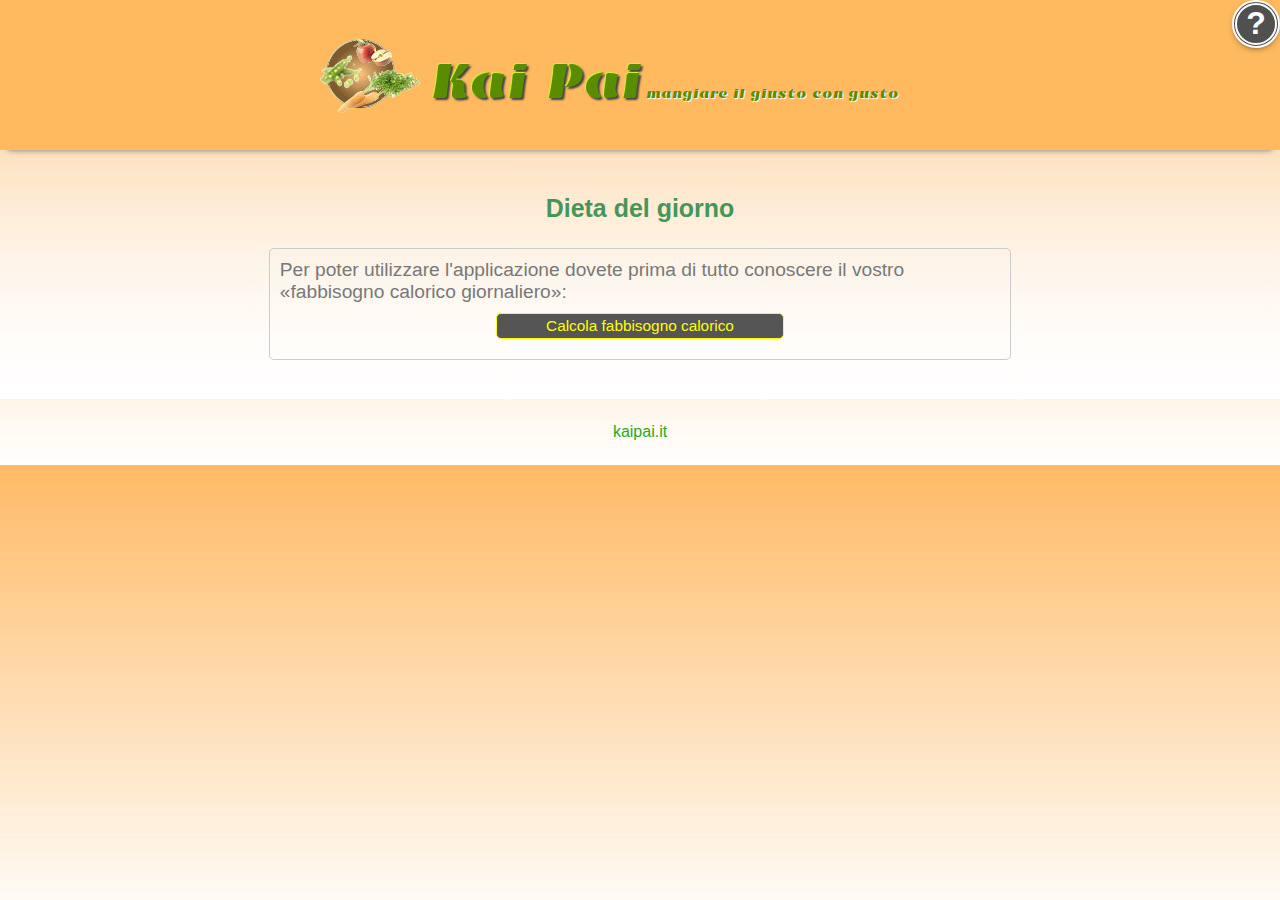
==== commit e7a09bc4: "Cambiati gli stili per il punto interrogativo. Per il centramento" ====
--- a/dieta.html
+++ b/dieta.html
@@ -13,7 +13,9 @@
 </head>
 <body>
 
-<div id="int" title="Utili Consigli" >?</div> 
+<div id="int" title="info" >
+	<div>?</div>
+</div> 
 <div id="spiegaz">
 I <span class="arancione">nutrienti</span> sono la vita. Ci garantiscono il ricambio dei tessuti, la fornitura dell'energia e lo svolgimento di tutti i processi metabolici vitali. Una loro carenza o eccesso provoca problemi più o meno gravi.<br />
 L'applicazione vi permette sia di controllare la vostra dieta, per verificare i nutrienti che assumete nei vostri pasti (compreso le <span class="arancione">calorie</span>), sia di creare una dieta ideale da seguire in base ai vostri fabbisogni. <br />
--- a/css/min/dieta-app.css
+++ b/css/min/dieta-app.css
@@ -1 +1 @@
-@charset "utf-8";html,body,div,p,h1,h2,h3,h4,h5,input,textarea,select,span,ul,li,a,img{margin:0;padding:0}html{overflow-y:scroll}main,article,aside,details,figcaption,figure,footer,header,hgroup,menu,nav,section{display:block;margin:0;padding:0}audio,canvas,video{display:inline-block}audio:not([controls]){display:none;height:0}::-moz-selection{background:#3AC3E0;color:#fff;text-shadow:none}::selection{background:#3AC3E0;color:#fff;text-shadow:none}a:hover,a:active{outline:0}img{border:0;-ms-interpolation-mode:bicubic;vertical-align:middle}hr{-moz-box-sizing:content-box;box-sizing:content-box;height:0}svg:not(:root){overflow:hidden}figure{margin:0}button,input,select,textarea{font-size:100%;margin:0;vertical-align:baseline;*vertical-align:middle}button,input{line-height:normal;*overflow:visible}table button,table input{*overflow:auto}button,input[type="button"],input[type="reset"],input[type="submit"]{cursor:pointer;-webkit-appearance:button}input[type="checkbox"],input[type="radio"]{box-sizing:border-box}input[type="search"]{-webkit-appearance:textfield;-moz-box-sizing:content-box;-webkit-box-sizing:content-box;box-sizing:content-box}input[type="search"]::-webkit-search-decoration{-webkit-appearance:none}button::-moz-focus-inner,input::-moz-focus-inner{border:0;padding:0}textarea{overflow:auto;vertical-align:top;resize:vertical}input:invalid,textarea:invalid{background-color:#f0dddd}*{-moz-box-sizing:border-box;-webkit-box-sizing:border-box;box-sizing:border-box}body{font-family:Tahoma,Geneva,sans-serif,Palatino,Times,serif;text-align:left;font-size:100%;background-color:#ffb95e}header{position:relative;margin:0 auto;width:100%;height:150px;background-color:#ffb95e;z-index:2;-webkit-box-shadow:0 10px 6px -8px #777;box-shadow:0 8px 6px -8px #777}div.logoKaiPai{position:absolute;top:25px;left:31px;width:100px;height:100px}div.testoLogoKP{position:absolute;top:50px;left:140px;font-size:.8em}span.titoloKP{display:block;font-family:'Emblema One';color:#5a8c00;font-size:2.5em;text-shadow:#d2f02d -1px -1px,#444 2px 2px 2px}span.sloganKP{font-family:'Emblema One';color:#5a8c00;font-size:.8em;text-shadow:#fff 1px 1px 1px}#content{position:relative;color:#787878;font-size:1.2em;background-color:#ffd796}h1,h2,h3,h4,h5,h6{font-family:"Lucida Sans Unicode","Lucida Grande",sans-serif}h1{font-size:1.3em;padding:1em;color:#46965a;text-align:center}h2{font-size:1.1em;padding:.3em;color:#c80a0a}h3{font-size:1em;padding:.3em;color:#8b188e}p{line-height:1.5em}p+p{margin-top:.8em}a,a:link,a:visited{text-decoration:none;color:#28aa28}a:hover{text-decoration:underline}select{background:#91826e;color:#fff}button{color:#777;font-size:1.2em;padding:.8em;background-color:#e5e5e5;background:-moz-linear-gradient(top,#fff,#e1e1e1);background:-webkit-linear-gradient(top,#fff,#e1e1e1);background:linear-gradient(top,#fff,#e1e1e1);border:2px ridge #e5e5e5;border-radius:4px}button:hover{color:#444}#int{position:absolute;top:0;right:0;width:1.5em;font-size:2.5em;text-align:center;background:#505050;color:#fff;font-weight:700;border:5px double #fff;border-radius:1.5em;z-index:14;cursor:pointer;-webkit-box-shadow:0 3px 8px -5px #000;box-shadow:0 3px 8px -5px #000}#spiegaz{position:absolute;top:-1000px;left:0;width:auto;padding:.5em;font-size:15px;color:#ff0;background:#505050;border:1px solid #fff;border-radius:6px;z-index:25;-webkit-box-shadow:0 10px 6px -8px #777;box-shadow:0 10px 6px -8px #777}#xInfo{margin:.1em 0 0 auto;width:1.3em;font-size:1.5em;text-align:center;background:#555;color:red;border:2px solid;border-radius:1em;cursor:pointer}#xInfo:hover{color:lime}#pesoStaturaEta{position:absolute;top:-500px;left:0;width:100%;margin:0;font-size:.85em;color:#ff0;background:#444;z-index:60;-webkit-box-shadow:0 10px 6px -6px #777;box-shadow:0 10px 6px -6px #777}#pesoStaturaEta > section{margin:0 auto;width:100%;padding:1em .5em;border:1px solid;border-radius:5px}#pesoStaturaEta > section *+*{line-height:2em}#pesoStaturaEta > section > div > span:first-child{display:inline-block;width:50%;margin-right:.5em}#pesoStaturaEta > section > #boxRisultato > span:first-child{width:100%}#xBoxCalcolaCalorie{width:1.5em;margin:.2em 2px 0 auto;text-align:center;font-size:3em;background:#333;border:1px solid;color:red;border-radius:5px;cursor:pointer;font-weight:700}#xBoxCalcolaCalorie:hover{color:#0f0}#aggiornaPagina{width:5em;margin:.2em auto 0;text-align:center;font-size:2em;border:1px solid;color:#0f0;border-radius:5px;cursor:pointer;font-weight:700;display:none}#aggiornaPagina:hover{color:red}#suggerimento{width:100%;padding:1em;background:#001932;background:rgba(0,25,50,0.7);color:#ff0;text-align:center;font-size:1em;position:fixed;top:2px;bottom:auto;left:0;right:0;display:none;z-index:44}#scuro{position:absolute;width:100%;height:100%;background:rgba(0,0,0,0.3);z-index:20;display:none}#eliminazioneDieta{margin:auto;position:absolute;top:0;bottom:0;left:0;right:0;width:100%;height:3em;text-align:center;z-index:25;display:none}#eliminazioneDieta button{display:block;width:100%;color:#600}#ceckCalorie{width:100%;padding:10px;border:1px solid #ccc;border-radius:5px}#ceckCalorie div{margin:10px auto;text-align:center;width:100%;text-align:center;padding:.2em;color:#ff0;font-size:.8em;border:1px solid;background:#555;border-radius:5px;cursor:pointer}#ceckCalorie div:hover{color:#0f0}#fabbisogniEnergetici{width:100%;padding:.5em;font-size:.9em}#memorizzaDieta{width:100%;margin-top:.2em;text-align:center;display:none}#memorizzaDieta > div{text-align:left;font-size:.9em;padding:.4em .3em;border:4px double #ff0;border-radius:3px}#memorizzaDieta > button{width:100%;color:#777;background:#fff;background:-moz-linear-gradient(top,#fff 0%,#b3b3b3 100%);background:-webkit-linear-gradient(top,#fff 0%,#b3b3b3 100%);background:linear-gradient(to bottom,#fff 0%,#b3b3b3 100%)}#btnRiprendiDieta{display:none;width:100%;font-size:1em;color:#777;background:#fff;background:-moz-linear-gradient(top,#fff 0%,#b3b3b3 100%);background:-webkit-linear-gradient(top,#fff 0%,#b3b3b3 100%);background:linear-gradient(to bottom,#fff 0%,#b3b3b3 100%)}#storeSpan{display:none}#pastiScelti{width:100%}#pastiScelti div > span{display:inline-block;width:14%}#macronutrienti{width:100%;padding:1% 0;font-size:.8em;background:#fff;border-top:1px solid #e5e5e5;border-left:1px solid #e5e5e5;border-right:1px solid #e5e5e5;border-radius:4px}#macronutrienti > div{margin-left:.5em;margin-right:.5em;width:auto;margin-bottom:.1em}#macronutrienti > div:hover{background:#555;border:1px solid #555}#macronutrienti > div div{display:inline-block;border:1px solid #ccc}#macronutrienti > div div:nth-child(1){width:55.5%;padding-left:.3em;background:#fafadc;color:#646464}#macronutrienti > div div:nth-child(2){width:20%;text-align:center;background:#f5e6d2;color:green}#macronutrienti > div div:nth-child(3){width:20%;text-align:center;background:#90ee90;text-align:center;color:#4d4d4d}#macronutrienti div:nth-child(1) div:nth-child(2),#macronutrienti div:nth-child(1) div:nth-child(3){background:#91826e;color:#fff}#macronutrienti > div:nth-child(5) div{background:#555;color:#fff}#vitamine-minerali{width:100%;padding:0;font-size:.8em;text-align:left;background:#fff;display:none;border-left:1px solid #e5e5e5;border-right:1px solid #e5e5e5;border-bottom:1px solid #e5e5e5;border-radius:4px}#vitamine-minerali > div{margin-left:.5em;margin-right:.5em;width:auto;margin-bottom:.1em}#vitamine-minerali > div:hover{background:#555;border:1px solid #555}#vitamine-minerali > div div{display:inline-block;border:1px solid #ccc}#vitamine-minerali > div div:nth-child(1){width:55.5%;padding-left:.3em;background:#fafadc;color:#646464}#vitamine-minerali > div div:nth-child(2){width:20%;text-align:center;background:#f5e6d2;color:green}#vitamine-minerali > div div:nth-child(3){width:20%;text-align:center;background:#90ee90;text-align:center;color:#4d4d4d}#alimentiAlcol{display:none}#vitamine-minerali > div.infovm{border:none;font-size:.6em}#boxMmostraFVM{width:100%;text-align:center;padding:.8em;cursor:pointer;color:#7f8000;border:1px solid #ffd9b3;background:#fff;background:-moz-linear-gradient(top,#fff 0%,#ffd9b3 100%);background:-webkit-linear-gradient(top,#fff 0%,#ffd9b3 100%);background:linear-gradient(to bottom,#fff 0%,#ffd9b3 100%)}#mostraFMV{width:100%;font-size:1em}#veganVegetariano{width:100%;text-align:center}#veganVegetariano > button{width:100%}#colPranzoCena{position:relative;margin:.5em auto;width:100%;text-align:center;display:none}#colPranzoCena > button{display:block;width:100%}#alimVegetariani{width:100%;margin:1em 0;text-align:center;display:none}#alimVegetariani > button{display:inline-block;width:100%}.xChiudiCatAlimenti{margin:.1em 0 0 auto;width:1.3em;font-size:1.5em;text-align:center;background:#555;color:#fff;font-weight:700;border:2px solid #e5e5e5;border-radius:1.5em;cursor:pointer}.xChiudiCatAlimenti:hover{color:red}#alimentiDiCateg{width:100%;margin:0;display:none}.catAlimenti{width:100%}div.divPasto{width:100%;border:1px solid #e5e5e5}div.divPasto > span{width:32%;font-size:1em;padding-left:.2em;padding-top:.1em}div.divPasto > button{font-size:1.2em;padding:0}select{font-size:1.1em}#linkAlSitoKaiPai{margin:1em 0;padding:.5em;text-align:center}.marcato{font-weight:700}.sottolineato{text-decoration:underline}.centrato{text-align:center}.adestra{text-align:right}.asinistra{text-align:left}.obliquo{font-style:oblique}.brosso{background-color:red}.barancione{background-color:orange}.bverde{background-color:green}.bazzurro{background-color:blue}.bblu{background-color:#03f}.bbianco{background-color:#fff}.bgiallo{background-color:#ff0}.rosso{color:red}.giallo{color:#ff0}.rossano{color:#c86464}.miorosso{color:maroon}.vinaccia{color:#830041}.blu{color:#00C}.azzurro{color:#06f}.verde{color:#060}.limone{color:lime}.arancione{color:orange}.bianco{color:#fff}.silver{color:silver}.grigiochiaro{color:#c8c8c8}.grigiomedio{color:#646464}.size0-6{font-size:.6em}.size0-7{font-size:.7em}.size0-8{font-size:.8em}.size0-9{font-size:.9em}.size1{font-size:1em}.size1-1{font-size:1.1em}.size1-2{font-size:1.2em}.size1-3{font-size:1.3em}.size1-4{font-size:1.4em}.size1-5{font-size:1.5em}.size1-6{font-size:1.6em}.size1-7{font-size:1.7em}.size1-8{font-size:1.8em}.size1-9{font-size:1.9em}.size2{font-size:2em}.size2-1{font-size:2.1em}.size2-2{font-size:2.2em}.size2-3{font-size:2.3em}.size2-4{font-size:2.4em}.size2-5{font-size:2.5em}.size2-6{font-size:2.6em}.size2-7{font-size:2.7em}.size2-8{font-size:2.8em}.size2-9{font-size:2.9em}.size3{font-size:3em}@media screen and (min-width: 480px){button{font-size:1em;padding:.6em}div.logoKaiPai{top:25px;left:50px}div.testoLogoKP{left:160px;font-size:.8em}span.titoloKP{font-size:2.5em}span.sloganKP{font-size:.8em}#pesoStaturaEta > section > div > span:first-child{width:31%}#macronutrienti > div div:nth-child(1),#vitamine-minerali > div div:nth-child(1){width:57%}}@media screen and (min-width: 768px){body{background-color:#fac864;background-color:rgba(255,140,0,0.6);background:-moz-linear-gradient(top,rgba(255,140,0,0.6),white);background:-webkit-linear-gradient(top,rgba(255,140,0,0.6),white);background:linear-gradient(top,rgba(255,140,0,0.6),white)}#content{background-color:#fac864;background-color:rgba(250,250,250,0.4);background:-moz-linear-gradient(top,rgba(250,250,250,0.4),white);background:-webkit-linear-gradient(top,rgba(250,250,250,0.4),white);background:linear-gradient(top,rgba(250,250,250,0.4),white);z-index:1}button{padding:.4em}div.logoKaiPai{left:150px;width:100px;height:100px}div.testoLogoKP{top:50px;left:260px}span.titoloKP{display:inline;font-size:3em}span.sloganKP{font-size:.9em}#pesoStaturaEta > section{width:60%;padding:1em}#eliminazioneDieta button{width:31%;display:inline-block;width:48%}#suggerimento{font-size:1em}#content{padding:1em 5em}#ceckCalorie div{width:50%}#fabbisogniEnergetici{font-size:.9em}#btnRiprendiDieta{width:40%;margin-left:30%}#ceckCalorie a{font-size:1em}#macronutrienti{font-size:.9em}#vitamine-minerali{font-size:.9em}div.infovm{border:none;font-size:.7em}#macronutrienti > div div:nth-child(1),#vitamine-minerali > div div:nth-child(1){width:57.5%}#mostraFMV{width:auto}#memorizzaDieta > div{font-size:.9em}#memorizzaDieta > button{width:31%}#alimVegan > button{width:32%;padding:.4em}#alimVegetariani > button{width:32%;padding:.4em}.catAlimenti{padding:.4em}#veganVegetariano > button{width:40%;margin-top:.5em}#colPranzoCena > button{display:inline;width:19%;margin:0;font-size:.8em}div.divPasto{display:-webkit-flex;-webkit-flex-flow:row nowrap;display:flex;flex-flow:row nowrap;width:100%;border:1px solid #e5e5e5}div.divPasto > span{flex:auto;font-size:.9em;padding-left:.2em;padding-top:.1em}#pastiScelti{padding:.5em}}@media screen and (min-width: 1024px){button{padding:.3em}div.logoKaiPai{left:200px}div.testoLogoKP{left:310px}span.titoloKP{font-size:3.5em}span.sloganKP{font-size:1em}#content{padding:1em 10em}#pesoStaturaEta > section{width:50%}#eliminazioneDieta button{width:22%}#ceckCalorie div{width:40%}#fabbisogniEnergetici{font-size:1em}#memorizzaDieta > div{font-size:1em}#memorizzaDieta > button{width:25%}#btnRiprendiDieta{width:30%;margin-left:35%}div.divPasto > span{font-size:1em}#veganVegetariano > button{width:31%}#colPranzoCena > button{font-size:1em}#macronutrienti > div div:nth-child(1),#vitamine-minerali > div div:nth-child(1){width:58%}}@media screen and (min-width: 1270px){#content{padding:1em 14em}div.logoKaiPai{left:320px}div.testoLogoKP{left:430px}span.titoloKP{font-size:4em}span.sloganKP{font-size:1.1em}#eliminazioneDieta button{width:20%}#memorizzaDieta > button{width:20%}}@media screen and (min-width: 1410px){header,main,footer,aside{width:1410px;margin:0 auto}}
+@charset "utf-8";html,body,div,p,h1,h2,h3,h4,h5,input,textarea,select,span,ul,li,a,img{margin:0;padding:0}html{overflow-y:scroll}main,article,aside,details,figcaption,figure,footer,header,hgroup,menu,nav,section{display:block;margin:0;padding:0}audio,canvas,video{display:inline-block}audio:not([controls]){display:none;height:0}::-moz-selection{background:#3AC3E0;color:#fff;text-shadow:none}::selection{background:#3AC3E0;color:#fff;text-shadow:none}a:hover,a:active{outline:0}img{border:0;-ms-interpolation-mode:bicubic;vertical-align:middle}hr{-moz-box-sizing:content-box;box-sizing:content-box;height:0}svg:not(:root){overflow:hidden}figure{margin:0}button,input,select,textarea{font-size:100%;margin:0;vertical-align:baseline;*vertical-align:middle}button,input{line-height:normal;*overflow:visible}table button,table input{*overflow:auto}button,input[type="button"],input[type="reset"],input[type="submit"]{cursor:pointer;-webkit-appearance:button}input[type="checkbox"],input[type="radio"]{box-sizing:border-box}input[type="search"]{-webkit-appearance:textfield;-moz-box-sizing:content-box;-webkit-box-sizing:content-box;box-sizing:content-box}input[type="search"]::-webkit-search-decoration{-webkit-appearance:none}button::-moz-focus-inner,input::-moz-focus-inner{border:0;padding:0}textarea{overflow:auto;vertical-align:top;resize:vertical}input:invalid,textarea:invalid{background-color:#f0dddd}*{-moz-box-sizing:border-box;-webkit-box-sizing:border-box;box-sizing:border-box}body{font-family:Tahoma,Geneva,sans-serif,Palatino,Times,serif;text-align:left;font-size:100%;background-color:#ffb95e}header{position:relative;margin:0 auto;width:100%;height:150px;background-color:#ffb95e;z-index:2;-webkit-box-shadow:0 10px 6px -8px #777;box-shadow:0 8px 6px -8px #777}div.logoKaiPai{position:absolute;top:25px;left:31px;width:100px;height:100px}div.testoLogoKP{position:absolute;top:50px;left:140px;font-size:.8em}span.titoloKP{display:block;font-family:'Emblema One';color:#5a8c00;font-size:2.5em;text-shadow:#d2f02d -1px -1px,#444 2px 2px 2px}span.sloganKP{font-family:'Emblema One';color:#5a8c00;font-size:.8em;text-shadow:#fff 1px 1px 1px}#content{position:relative;color:#787878;font-size:1.2em;background-color:#ffd796}h1,h2,h3,h4,h5,h6{font-family:"Lucida Sans Unicode","Lucida Grande",sans-serif}h1{font-size:1.3em;padding:1em;color:#46965a;text-align:center}h2{font-size:1.1em;padding:.3em;color:#c80a0a}h3{font-size:1em;padding:.3em;color:#8b188e}p{line-height:1.5em}p+p{margin-top:.8em}a,a:link,a:visited{text-decoration:none;color:#28aa28}a:hover{text-decoration:underline}select{background:#91826e;color:#fff}button{color:#777;font-size:1.2em;padding:.8em;background-color:#e5e5e5;background:-moz-linear-gradient(top,#fff,#e1e1e1);background:-webkit-linear-gradient(top,#fff,#e1e1e1);background:linear-gradient(top,#fff,#e1e1e1);border:2px ridge #e5e5e5;border-radius:4px}button:hover{color:#444}#int{position:absolute;top:0;right:0;width:3em;height:3em;text-align:center;background:#505050;color:#fff;overflow:hidden;border:5px double #fff;border-radius:1.5em;z-index:14;cursor:pointer;-webkit-box-shadow:0 3px 8px -5px #000;box-shadow:0 3px 8px -5px #000}#int > div{width:100%;height:100%;text-align:center;font-size:2em;font-weight:700;position:absolute;margin:auto;left:0;right:0;bottom:0;top:0}#spiegaz{position:absolute;top:-1000px;left:0;width:auto;padding:.5em;font-size:15px;color:#ff0;background:#505050;border:1px solid #fff;border-radius:6px;z-index:25;-webkit-box-shadow:0 10px 6px -8px #777;box-shadow:0 10px 6px -8px #777}#xInfo{margin:.1em 0 0 auto;width:1.3em;font-size:1.5em;text-align:center;background:#555;color:red;border:2px solid;border-radius:1em;cursor:pointer}#xInfo:hover{color:lime}#pesoStaturaEta{position:absolute;top:-500px;left:0;width:100%;margin:0;font-size:.85em;color:#ff0;background:#444;z-index:60;-webkit-box-shadow:0 10px 6px -6px #777;box-shadow:0 10px 6px -6px #777}#pesoStaturaEta > section{margin:0 auto;width:100%;padding:1em .5em;border:1px solid;border-radius:5px}#pesoStaturaEta > section *+*{line-height:2em}#pesoStaturaEta > section > div > span:first-child{display:inline-block;width:50%;margin-right:.5em}#pesoStaturaEta > section > #boxRisultato > span:first-child{width:100%}#xBoxCalcolaCalorie{width:1.5em;margin:.2em 2px 0 auto;text-align:center;font-size:3em;background:#333;border:1px solid;color:red;border-radius:5px;cursor:pointer;font-weight:700}#xBoxCalcolaCalorie:hover{color:#0f0}#aggiornaPagina{width:5em;margin:.2em auto 0;text-align:center;font-size:2em;border:1px solid;color:#0f0;border-radius:5px;cursor:pointer;font-weight:700;display:none}#aggiornaPagina:hover{color:red}#suggerimento{width:100%;padding:1em;background:#001932;background:rgba(0,25,50,0.7);color:#ff0;text-align:center;font-size:1em;position:fixed;top:2px;bottom:auto;left:0;right:0;display:none;z-index:44}#scuro{position:absolute;width:100%;height:100%;background:rgba(0,0,0,0.3);z-index:20;display:none}#eliminazioneDieta{margin:auto;position:absolute;top:0;bottom:0;left:0;right:0;width:100%;height:3em;text-align:center;z-index:25;display:none}#eliminazioneDieta button{display:block;width:100%;color:#600}#ceckCalorie{width:100%;padding:10px;border:1px solid #ccc;border-radius:5px}#ceckCalorie div{margin:10px auto;text-align:center;width:100%;text-align:center;padding:.2em;color:#ff0;font-size:.8em;border:1px solid;background:#555;border-radius:5px;cursor:pointer}#ceckCalorie div:hover{color:#0f0}#fabbisogniEnergetici{width:100%;padding:.5em;font-size:.9em}#memorizzaDieta{width:100%;margin-top:.2em;text-align:center;display:none}#memorizzaDieta > div{text-align:left;font-size:.9em;padding:.4em .3em;border:4px double #ff0;border-radius:3px}#memorizzaDieta > button{width:100%;color:#777;background:#fff;background:-moz-linear-gradient(top,#fff 0%,#b3b3b3 100%);background:-webkit-linear-gradient(top,#fff 0%,#b3b3b3 100%);background:linear-gradient(to bottom,#fff 0%,#b3b3b3 100%)}#btnRiprendiDieta{display:none;width:100%;font-size:1em;color:#777;background:#fff;background:-moz-linear-gradient(top,#fff 0%,#b3b3b3 100%);background:-webkit-linear-gradient(top,#fff 0%,#b3b3b3 100%);background:linear-gradient(to bottom,#fff 0%,#b3b3b3 100%)}#storeSpan{display:none}#pastiScelti{width:100%}#pastiScelti div > span{display:inline-block;width:14%}#macronutrienti{width:100%;padding:1% 0;font-size:.8em;background:#fff;border-top:1px solid #e5e5e5;border-left:1px solid #e5e5e5;border-right:1px solid #e5e5e5;border-radius:4px}#macronutrienti > div{margin-left:.5em;margin-right:.5em;width:auto;margin-bottom:.1em}#macronutrienti > div:hover{background:#555;border:1px solid #555}#macronutrienti > div div{display:inline-block;border:1px solid #ccc}#macronutrienti > div div:nth-child(1){width:55.5%;padding-left:.3em;background:#fafadc;color:#646464}#macronutrienti > div div:nth-child(2){width:20%;text-align:center;background:#f5e6d2;color:green}#macronutrienti > div div:nth-child(3){width:20%;text-align:center;background:#90ee90;text-align:center;color:#4d4d4d}#macronutrienti div:nth-child(1) div:nth-child(2),#macronutrienti div:nth-child(1) div:nth-child(3){background:#91826e;color:#fff}#macronutrienti > div:nth-child(5) div{background:#555;color:#fff}#vitamine-minerali{width:100%;padding:0;font-size:.8em;text-align:left;background:#fff;display:none;border-left:1px solid #e5e5e5;border-right:1px solid #e5e5e5;border-bottom:1px solid #e5e5e5;border-radius:4px}#vitamine-minerali > div{margin-left:.5em;margin-right:.5em;width:auto;margin-bottom:.1em}#vitamine-minerali > div:hover{background:#555;border:1px solid #555}#vitamine-minerali > div div{display:inline-block;border:1px solid #ccc}#vitamine-minerali > div div:nth-child(1){width:55.5%;padding-left:.3em;background:#fafadc;color:#646464}#vitamine-minerali > div div:nth-child(2){width:20%;text-align:center;background:#f5e6d2;color:green}#vitamine-minerali > div div:nth-child(3){width:20%;text-align:center;background:#90ee90;text-align:center;color:#4d4d4d}#alimentiAlcol{display:none}#vitamine-minerali > div.infovm{border:none;font-size:.6em}#boxMmostraFVM{width:100%;text-align:center;padding:.8em;cursor:pointer;color:#7f8000;border:1px solid #ffd9b3;background:#fff;background:-moz-linear-gradient(top,#fff 0%,#ffd9b3 100%);background:-webkit-linear-gradient(top,#fff 0%,#ffd9b3 100%);background:linear-gradient(to bottom,#fff 0%,#ffd9b3 100%)}#mostraFMV{width:100%;font-size:1em}#veganVegetariano{width:100%;text-align:center}#veganVegetariano > button{width:100%}#colPranzoCena{position:relative;margin:.5em auto;width:100%;text-align:center;display:none}#colPranzoCena > button{display:block;width:100%}#alimVegetariani{width:100%;margin:1em 0;text-align:center;display:none}#alimVegetariani > button{display:inline-block;width:100%}.xChiudiCatAlimenti{margin:.1em 0 0 auto;width:1.3em;font-size:1.5em;text-align:center;background:#555;color:#fff;font-weight:700;border:2px solid #e5e5e5;border-radius:1.5em;cursor:pointer}.xChiudiCatAlimenti:hover{color:red}#alimentiDiCateg{width:100%;margin:0;display:none}.catAlimenti{width:100%}div.divPasto{width:100%;border:1px solid #e5e5e5}div.divPasto > span{width:32%;font-size:1em;padding-left:.2em;padding-top:.1em}div.divPasto > button{font-size:1.2em;padding:0}select{font-size:1.1em}#linkAlSitoKaiPai{margin:1em 0;padding:.5em;text-align:center}.marcato{font-weight:700}.sottolineato{text-decoration:underline}.centrato{text-align:center}.adestra{text-align:right}.asinistra{text-align:left}.obliquo{font-style:oblique}.brosso{background-color:red}.barancione{background-color:orange}.bverde{background-color:green}.bazzurro{background-color:blue}.bblu{background-color:#03f}.bbianco{background-color:#fff}.bgiallo{background-color:#ff0}.rosso{color:red}.giallo{color:#ff0}.rossano{color:#c86464}.miorosso{color:maroon}.vinaccia{color:#830041}.blu{color:#00C}.azzurro{color:#06f}.verde{color:#060}.limone{color:lime}.arancione{color:orange}.bianco{color:#fff}.silver{color:silver}.grigiochiaro{color:#c8c8c8}.grigiomedio{color:#646464}.size0-6{font-size:.6em}.size0-7{font-size:.7em}.size0-8{font-size:.8em}.size0-9{font-size:.9em}.size1{font-size:1em}.size1-1{font-size:1.1em}.size1-2{font-size:1.2em}.size1-3{font-size:1.3em}.size1-4{font-size:1.4em}.size1-5{font-size:1.5em}.size1-6{font-size:1.6em}.size1-7{font-size:1.7em}.size1-8{font-size:1.8em}.size1-9{font-size:1.9em}.size2{font-size:2em}.size2-1{font-size:2.1em}.size2-2{font-size:2.2em}.size2-3{font-size:2.3em}.size2-4{font-size:2.4em}.size2-5{font-size:2.5em}.size2-6{font-size:2.6em}.size2-7{font-size:2.7em}.size2-8{font-size:2.8em}.size2-9{font-size:2.9em}.size3{font-size:3em}@media screen and (min-width: 480px){button{font-size:1em;padding:.6em}div.logoKaiPai{top:25px;left:50px}div.testoLogoKP{left:160px;font-size:.8em}span.titoloKP{font-size:2.5em}span.sloganKP{font-size:.8em}#pesoStaturaEta > section > div > span:first-child{width:31%}#macronutrienti > div div:nth-child(1),#vitamine-minerali > div div:nth-child(1){width:57%}}@media screen and (min-width: 768px){body{background-color:#fac864;background-color:rgba(255,140,0,0.6);background:-moz-linear-gradient(top,rgba(255,140,0,0.6),white);background:-webkit-linear-gradient(top,rgba(255,140,0,0.6),white);background:linear-gradient(top,rgba(255,140,0,0.6),white)}#content{background-color:#fac864;background-color:rgba(250,250,250,0.4);background:-moz-linear-gradient(top,rgba(250,250,250,0.4),white);background:-webkit-linear-gradient(top,rgba(250,250,250,0.4),white);background:linear-gradient(top,rgba(250,250,250,0.4),white);z-index:1}button{padding:.4em}div.logoKaiPai{left:150px;width:100px;height:100px}div.testoLogoKP{top:50px;left:260px}span.titoloKP{display:inline;font-size:3em}span.sloganKP{font-size:.9em}#pesoStaturaEta > section{width:60%;padding:1em}#eliminazioneDieta button{width:31%;display:inline-block;width:48%}#suggerimento{font-size:1em}#content{padding:1em 5em}#ceckCalorie div{width:50%}#fabbisogniEnergetici{font-size:.9em}#btnRiprendiDieta{width:40%;margin-left:30%}#ceckCalorie a{font-size:1em}#macronutrienti{font-size:.9em}#vitamine-minerali{font-size:.9em}div.infovm{border:none;font-size:.7em}#macronutrienti > div div:nth-child(1),#vitamine-minerali > div div:nth-child(1){width:57.5%}#mostraFMV{width:auto}#memorizzaDieta > div{font-size:.9em}#memorizzaDieta > button{width:31%}#alimVegan > button{width:32%;padding:.4em}#alimVegetariani > button{width:32%;padding:.4em}.catAlimenti{padding:.4em}#veganVegetariano > button{width:40%;margin-top:.5em}#colPranzoCena > button{display:inline;width:19%;margin:0;font-size:.8em}div.divPasto{display:-webkit-flex;-webkit-flex-flow:row nowrap;display:flex;flex-flow:row nowrap;width:100%;border:1px solid #e5e5e5}div.divPasto > span{flex:auto;font-size:.9em;padding-left:.2em;padding-top:.1em}#pastiScelti{padding:.5em}}@media screen and (min-width: 1024px){button{padding:.3em}div.logoKaiPai{left:200px}div.testoLogoKP{left:310px}span.titoloKP{font-size:3.5em}span.sloganKP{font-size:1em}#content{padding:1em 10em}#pesoStaturaEta > section{width:50%}#eliminazioneDieta button{width:22%}#ceckCalorie div{width:40%}#fabbisogniEnergetici{font-size:1em}#memorizzaDieta > div{font-size:1em}#memorizzaDieta > button{width:25%}#btnRiprendiDieta{width:30%;margin-left:35%}div.divPasto > span{font-size:1em}#veganVegetariano > button{width:31%}#colPranzoCena > button{font-size:1em}#macronutrienti > div div:nth-child(1),#vitamine-minerali > div div:nth-child(1){width:58%}}@media screen and (min-width: 1270px){#content{padding:1em 14em}div.logoKaiPai{left:320px}div.testoLogoKP{left:430px}span.titoloKP{font-size:4em}span.sloganKP{font-size:1.1em}#eliminazioneDieta button{width:20%}#memorizzaDieta > button{width:20%}}@media screen and (min-width: 1410px){header,main,footer,aside{width:1410px;margin:0 auto}}
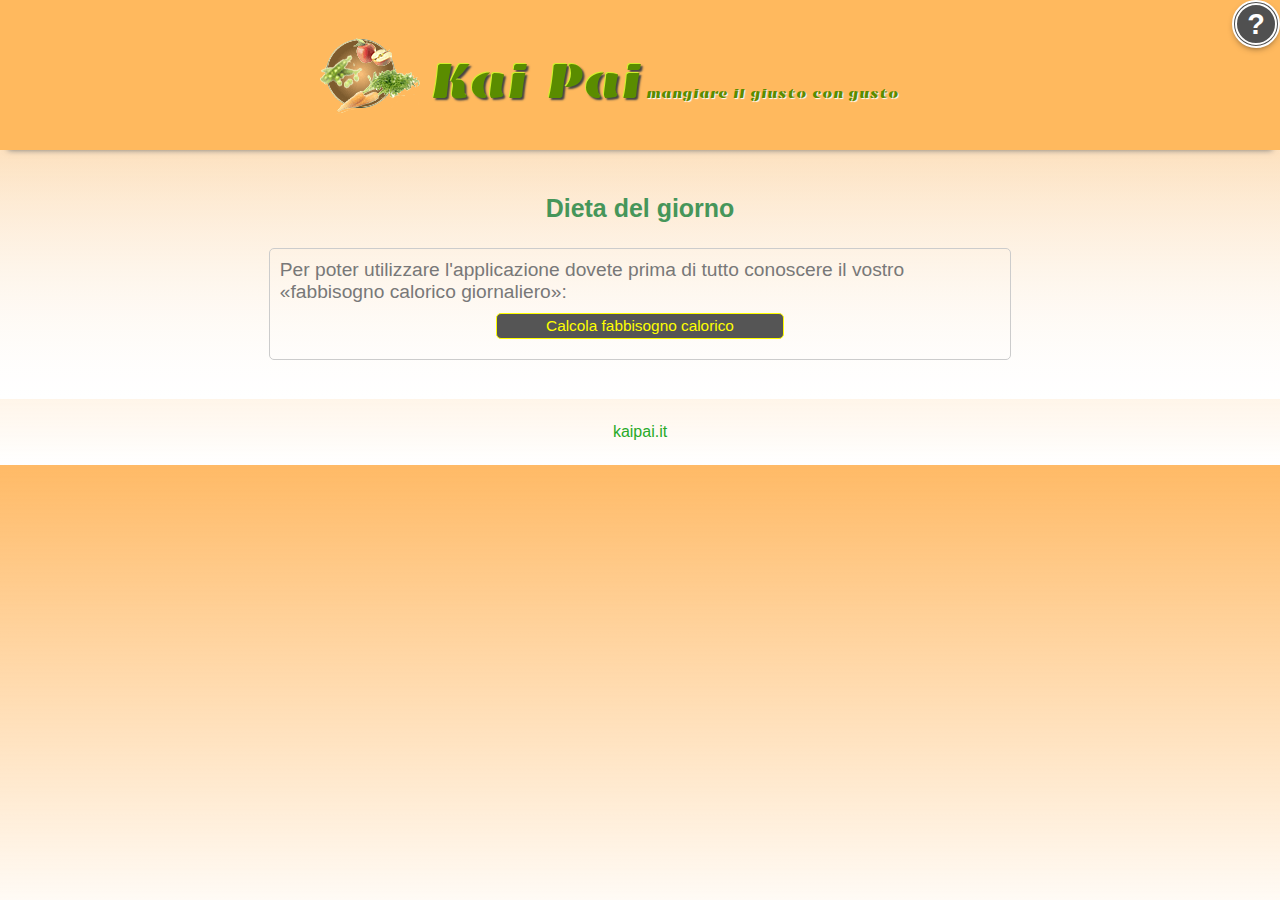
==== commit d4f1b4de: "Centrati  elementi con flexbox. Punto interrogativo e elementi di chiusura (X)" ====
--- a/dieta.html
+++ b/dieta.html
@@ -22,7 +22,9 @@
 Dopo aver selezionato uno o più alimenti noterete due pulsanti: <ins>Dieta in pausa</ins> e <ins>Elimina dieta</ins>. Il primo vi dà la possibilità di ripristinare gli alimenti  scelti se chiudete l'applicazione. In pratica, anche se la dieta non è completata, cliccando sul pulsante non fate altro che memorizzare quella parte di dieta per poi riprenderla in un secondo momento. Quando decidete che la dieta creata non è più utile e volete crearne un'altra cliccando su <ins>Elimina dieta</ins> la eliminate completamente. <br />
 Il tutto è abbastanza intuitivo: incominciate cliccando sul pulsante <ins>Scegli i pasti</ins> e proseguite. Tenete a bada il confronto tra  la colonna <span class="arancione">RDA</span> che riporta i valori del fabbisogno giornaliero e la colonna <span class="arancione">dieta</span> che riporta i valori degli alimenti assunti nei pasti.  <br />
 Per informazioni sulle fonti e sui criteri adottati nell'applicazione nonchè per un approfondimento sui nutrienti, visitate: <a href="http://www.kaipai.it/">www.kaipai.it</a> o su <a href="https://github.com/MikePap/Dieta_Quotidiana">GitHub</a>.
-																											<div id="xInfo" title="Chiudi" >&times;</div> 
+<div id="xInfo" title="Chiudi" >
+	<div>&times;</div>
+</div> 
 </div> 
 
 <div id="pesoStaturaEta">
@@ -203,7 +205,9 @@
 		<button class="pdolci" id="a10">Dolci</button>
 		<button class="pbevande" id="a11">Bevande</button>
 		<button class="pvari" id="a12">Alimenti Vari</button>
-		<div class="xChiudiCatAlimenti">&times;</div> 
+		<div class="xChiudiCatAlimenti" title="Chiudi pasto" >
+			<div>&times;</div>
+		</div>	 
 	</div>
 	<div id="alimentiDiCateg"></div><!-- mostra gli alimenti per ogni categoria -->
 </div><!-- content -->
--- a/css/min/dieta-app.css
+++ b/css/min/dieta-app.css
@@ -1 +1 @@
-@charset "utf-8";html,body,div,p,h1,h2,h3,h4,h5,input,textarea,select,span,ul,li,a,img{margin:0;padding:0}html{overflow-y:scroll}main,article,aside,details,figcaption,figure,footer,header,hgroup,menu,nav,section{display:block;margin:0;padding:0}audio,canvas,video{display:inline-block}audio:not([controls]){display:none;height:0}::-moz-selection{background:#3AC3E0;color:#fff;text-shadow:none}::selection{background:#3AC3E0;color:#fff;text-shadow:none}a:hover,a:active{outline:0}img{border:0;-ms-interpolation-mode:bicubic;vertical-align:middle}hr{-moz-box-sizing:content-box;box-sizing:content-box;height:0}svg:not(:root){overflow:hidden}figure{margin:0}button,input,select,textarea{font-size:100%;margin:0;vertical-align:baseline;*vertical-align:middle}button,input{line-height:normal;*overflow:visible}table button,table input{*overflow:auto}button,input[type="button"],input[type="reset"],input[type="submit"]{cursor:pointer;-webkit-appearance:button}input[type="checkbox"],input[type="radio"]{box-sizing:border-box}input[type="search"]{-webkit-appearance:textfield;-moz-box-sizing:content-box;-webkit-box-sizing:content-box;box-sizing:content-box}input[type="search"]::-webkit-search-decoration{-webkit-appearance:none}button::-moz-focus-inner,input::-moz-focus-inner{border:0;padding:0}textarea{overflow:auto;vertical-align:top;resize:vertical}input:invalid,textarea:invalid{background-color:#f0dddd}*{-moz-box-sizing:border-box;-webkit-box-sizing:border-box;box-sizing:border-box}body{font-family:Tahoma,Geneva,sans-serif,Palatino,Times,serif;text-align:left;font-size:100%;background-color:#ffb95e}header{position:relative;margin:0 auto;width:100%;height:150px;background-color:#ffb95e;z-index:2;-webkit-box-shadow:0 10px 6px -8px #777;box-shadow:0 8px 6px -8px #777}div.logoKaiPai{position:absolute;top:25px;left:31px;width:100px;height:100px}div.testoLogoKP{position:absolute;top:50px;left:140px;font-size:.8em}span.titoloKP{display:block;font-family:'Emblema One';color:#5a8c00;font-size:2.5em;text-shadow:#d2f02d -1px -1px,#444 2px 2px 2px}span.sloganKP{font-family:'Emblema One';color:#5a8c00;font-size:.8em;text-shadow:#fff 1px 1px 1px}#content{position:relative;color:#787878;font-size:1.2em;background-color:#ffd796}h1,h2,h3,h4,h5,h6{font-family:"Lucida Sans Unicode","Lucida Grande",sans-serif}h1{font-size:1.3em;padding:1em;color:#46965a;text-align:center}h2{font-size:1.1em;padding:.3em;color:#c80a0a}h3{font-size:1em;padding:.3em;color:#8b188e}p{line-height:1.5em}p+p{margin-top:.8em}a,a:link,a:visited{text-decoration:none;color:#28aa28}a:hover{text-decoration:underline}select{background:#91826e;color:#fff}button{color:#777;font-size:1.2em;padding:.8em;background-color:#e5e5e5;background:-moz-linear-gradient(top,#fff,#e1e1e1);background:-webkit-linear-gradient(top,#fff,#e1e1e1);background:linear-gradient(top,#fff,#e1e1e1);border:2px ridge #e5e5e5;border-radius:4px}button:hover{color:#444}#int{position:absolute;top:0;right:0;width:3em;height:3em;text-align:center;background:#505050;color:#fff;overflow:hidden;border:5px double #fff;border-radius:1.5em;z-index:14;cursor:pointer;-webkit-box-shadow:0 3px 8px -5px #000;box-shadow:0 3px 8px -5px #000}#int > div{width:100%;height:100%;text-align:center;font-size:2em;font-weight:700;position:absolute;margin:auto;left:0;right:0;bottom:0;top:0}#spiegaz{position:absolute;top:-1000px;left:0;width:auto;padding:.5em;font-size:15px;color:#ff0;background:#505050;border:1px solid #fff;border-radius:6px;z-index:25;-webkit-box-shadow:0 10px 6px -8px #777;box-shadow:0 10px 6px -8px #777}#xInfo{margin:.1em 0 0 auto;width:1.3em;font-size:1.5em;text-align:center;background:#555;color:red;border:2px solid;border-radius:1em;cursor:pointer}#xInfo:hover{color:lime}#pesoStaturaEta{position:absolute;top:-500px;left:0;width:100%;margin:0;font-size:.85em;color:#ff0;background:#444;z-index:60;-webkit-box-shadow:0 10px 6px -6px #777;box-shadow:0 10px 6px -6px #777}#pesoStaturaEta > section{margin:0 auto;width:100%;padding:1em .5em;border:1px solid;border-radius:5px}#pesoStaturaEta > section *+*{line-height:2em}#pesoStaturaEta > section > div > span:first-child{display:inline-block;width:50%;margin-right:.5em}#pesoStaturaEta > section > #boxRisultato > span:first-child{width:100%}#xBoxCalcolaCalorie{width:1.5em;margin:.2em 2px 0 auto;text-align:center;font-size:3em;background:#333;border:1px solid;color:red;border-radius:5px;cursor:pointer;font-weight:700}#xBoxCalcolaCalorie:hover{color:#0f0}#aggiornaPagina{width:5em;margin:.2em auto 0;text-align:center;font-size:2em;border:1px solid;color:#0f0;border-radius:5px;cursor:pointer;font-weight:700;display:none}#aggiornaPagina:hover{color:red}#suggerimento{width:100%;padding:1em;background:#001932;background:rgba(0,25,50,0.7);color:#ff0;text-align:center;font-size:1em;position:fixed;top:2px;bottom:auto;left:0;right:0;display:none;z-index:44}#scuro{position:absolute;width:100%;height:100%;background:rgba(0,0,0,0.3);z-index:20;display:none}#eliminazioneDieta{margin:auto;position:absolute;top:0;bottom:0;left:0;right:0;width:100%;height:3em;text-align:center;z-index:25;display:none}#eliminazioneDieta button{display:block;width:100%;color:#600}#ceckCalorie{width:100%;padding:10px;border:1px solid #ccc;border-radius:5px}#ceckCalorie div{margin:10px auto;text-align:center;width:100%;text-align:center;padding:.2em;color:#ff0;font-size:.8em;border:1px solid;background:#555;border-radius:5px;cursor:pointer}#ceckCalorie div:hover{color:#0f0}#fabbisogniEnergetici{width:100%;padding:.5em;font-size:.9em}#memorizzaDieta{width:100%;margin-top:.2em;text-align:center;display:none}#memorizzaDieta > div{text-align:left;font-size:.9em;padding:.4em .3em;border:4px double #ff0;border-radius:3px}#memorizzaDieta > button{width:100%;color:#777;background:#fff;background:-moz-linear-gradient(top,#fff 0%,#b3b3b3 100%);background:-webkit-linear-gradient(top,#fff 0%,#b3b3b3 100%);background:linear-gradient(to bottom,#fff 0%,#b3b3b3 100%)}#btnRiprendiDieta{display:none;width:100%;font-size:1em;color:#777;background:#fff;background:-moz-linear-gradient(top,#fff 0%,#b3b3b3 100%);background:-webkit-linear-gradient(top,#fff 0%,#b3b3b3 100%);background:linear-gradient(to bottom,#fff 0%,#b3b3b3 100%)}#storeSpan{display:none}#pastiScelti{width:100%}#pastiScelti div > span{display:inline-block;width:14%}#macronutrienti{width:100%;padding:1% 0;font-size:.8em;background:#fff;border-top:1px solid #e5e5e5;border-left:1px solid #e5e5e5;border-right:1px solid #e5e5e5;border-radius:4px}#macronutrienti > div{margin-left:.5em;margin-right:.5em;width:auto;margin-bottom:.1em}#macronutrienti > div:hover{background:#555;border:1px solid #555}#macronutrienti > div div{display:inline-block;border:1px solid #ccc}#macronutrienti > div div:nth-child(1){width:55.5%;padding-left:.3em;background:#fafadc;color:#646464}#macronutrienti > div div:nth-child(2){width:20%;text-align:center;background:#f5e6d2;color:green}#macronutrienti > div div:nth-child(3){width:20%;text-align:center;background:#90ee90;text-align:center;color:#4d4d4d}#macronutrienti div:nth-child(1) div:nth-child(2),#macronutrienti div:nth-child(1) div:nth-child(3){background:#91826e;color:#fff}#macronutrienti > div:nth-child(5) div{background:#555;color:#fff}#vitamine-minerali{width:100%;padding:0;font-size:.8em;text-align:left;background:#fff;display:none;border-left:1px solid #e5e5e5;border-right:1px solid #e5e5e5;border-bottom:1px solid #e5e5e5;border-radius:4px}#vitamine-minerali > div{margin-left:.5em;margin-right:.5em;width:auto;margin-bottom:.1em}#vitamine-minerali > div:hover{background:#555;border:1px solid #555}#vitamine-minerali > div div{display:inline-block;border:1px solid #ccc}#vitamine-minerali > div div:nth-child(1){width:55.5%;padding-left:.3em;background:#fafadc;color:#646464}#vitamine-minerali > div div:nth-child(2){width:20%;text-align:center;background:#f5e6d2;color:green}#vitamine-minerali > div div:nth-child(3){width:20%;text-align:center;background:#90ee90;text-align:center;color:#4d4d4d}#alimentiAlcol{display:none}#vitamine-minerali > div.infovm{border:none;font-size:.6em}#boxMmostraFVM{width:100%;text-align:center;padding:.8em;cursor:pointer;color:#7f8000;border:1px solid #ffd9b3;background:#fff;background:-moz-linear-gradient(top,#fff 0%,#ffd9b3 100%);background:-webkit-linear-gradient(top,#fff 0%,#ffd9b3 100%);background:linear-gradient(to bottom,#fff 0%,#ffd9b3 100%)}#mostraFMV{width:100%;font-size:1em}#veganVegetariano{width:100%;text-align:center}#veganVegetariano > button{width:100%}#colPranzoCena{position:relative;margin:.5em auto;width:100%;text-align:center;display:none}#colPranzoCena > button{display:block;width:100%}#alimVegetariani{width:100%;margin:1em 0;text-align:center;display:none}#alimVegetariani > button{display:inline-block;width:100%}.xChiudiCatAlimenti{margin:.1em 0 0 auto;width:1.3em;font-size:1.5em;text-align:center;background:#555;color:#fff;font-weight:700;border:2px solid #e5e5e5;border-radius:1.5em;cursor:pointer}.xChiudiCatAlimenti:hover{color:red}#alimentiDiCateg{width:100%;margin:0;display:none}.catAlimenti{width:100%}div.divPasto{width:100%;border:1px solid #e5e5e5}div.divPasto > span{width:32%;font-size:1em;padding-left:.2em;padding-top:.1em}div.divPasto > button{font-size:1.2em;padding:0}select{font-size:1.1em}#linkAlSitoKaiPai{margin:1em 0;padding:.5em;text-align:center}.marcato{font-weight:700}.sottolineato{text-decoration:underline}.centrato{text-align:center}.adestra{text-align:right}.asinistra{text-align:left}.obliquo{font-style:oblique}.brosso{background-color:red}.barancione{background-color:orange}.bverde{background-color:green}.bazzurro{background-color:blue}.bblu{background-color:#03f}.bbianco{background-color:#fff}.bgiallo{background-color:#ff0}.rosso{color:red}.giallo{color:#ff0}.rossano{color:#c86464}.miorosso{color:maroon}.vinaccia{color:#830041}.blu{color:#00C}.azzurro{color:#06f}.verde{color:#060}.limone{color:lime}.arancione{color:orange}.bianco{color:#fff}.silver{color:silver}.grigiochiaro{color:#c8c8c8}.grigiomedio{color:#646464}.size0-6{font-size:.6em}.size0-7{font-size:.7em}.size0-8{font-size:.8em}.size0-9{font-size:.9em}.size1{font-size:1em}.size1-1{font-size:1.1em}.size1-2{font-size:1.2em}.size1-3{font-size:1.3em}.size1-4{font-size:1.4em}.size1-5{font-size:1.5em}.size1-6{font-size:1.6em}.size1-7{font-size:1.7em}.size1-8{font-size:1.8em}.size1-9{font-size:1.9em}.size2{font-size:2em}.size2-1{font-size:2.1em}.size2-2{font-size:2.2em}.size2-3{font-size:2.3em}.size2-4{font-size:2.4em}.size2-5{font-size:2.5em}.size2-6{font-size:2.6em}.size2-7{font-size:2.7em}.size2-8{font-size:2.8em}.size2-9{font-size:2.9em}.size3{font-size:3em}@media screen and (min-width: 480px){button{font-size:1em;padding:.6em}div.logoKaiPai{top:25px;left:50px}div.testoLogoKP{left:160px;font-size:.8em}span.titoloKP{font-size:2.5em}span.sloganKP{font-size:.8em}#pesoStaturaEta > section > div > span:first-child{width:31%}#macronutrienti > div div:nth-child(1),#vitamine-minerali > div div:nth-child(1){width:57%}}@media screen and (min-width: 768px){body{background-color:#fac864;background-color:rgba(255,140,0,0.6);background:-moz-linear-gradient(top,rgba(255,140,0,0.6),white);background:-webkit-linear-gradient(top,rgba(255,140,0,0.6),white);background:linear-gradient(top,rgba(255,140,0,0.6),white)}#content{background-color:#fac864;background-color:rgba(250,250,250,0.4);background:-moz-linear-gradient(top,rgba(250,250,250,0.4),white);background:-webkit-linear-gradient(top,rgba(250,250,250,0.4),white);background:linear-gradient(top,rgba(250,250,250,0.4),white);z-index:1}button{padding:.4em}div.logoKaiPai{left:150px;width:100px;height:100px}div.testoLogoKP{top:50px;left:260px}span.titoloKP{display:inline;font-size:3em}span.sloganKP{font-size:.9em}#pesoStaturaEta > section{width:60%;padding:1em}#eliminazioneDieta button{width:31%;display:inline-block;width:48%}#suggerimento{font-size:1em}#content{padding:1em 5em}#ceckCalorie div{width:50%}#fabbisogniEnergetici{font-size:.9em}#btnRiprendiDieta{width:40%;margin-left:30%}#ceckCalorie a{font-size:1em}#macronutrienti{font-size:.9em}#vitamine-minerali{font-size:.9em}div.infovm{border:none;font-size:.7em}#macronutrienti > div div:nth-child(1),#vitamine-minerali > div div:nth-child(1){width:57.5%}#mostraFMV{width:auto}#memorizzaDieta > div{font-size:.9em}#memorizzaDieta > button{width:31%}#alimVegan > button{width:32%;padding:.4em}#alimVegetariani > button{width:32%;padding:.4em}.catAlimenti{padding:.4em}#veganVegetariano > button{width:40%;margin-top:.5em}#colPranzoCena > button{display:inline;width:19%;margin:0;font-size:.8em}div.divPasto{display:-webkit-flex;-webkit-flex-flow:row nowrap;display:flex;flex-flow:row nowrap;width:100%;border:1px solid #e5e5e5}div.divPasto > span{flex:auto;font-size:.9em;padding-left:.2em;padding-top:.1em}#pastiScelti{padding:.5em}}@media screen and (min-width: 1024px){button{padding:.3em}div.logoKaiPai{left:200px}div.testoLogoKP{left:310px}span.titoloKP{font-size:3.5em}span.sloganKP{font-size:1em}#content{padding:1em 10em}#pesoStaturaEta > section{width:50%}#eliminazioneDieta button{width:22%}#ceckCalorie div{width:40%}#fabbisogniEnergetici{font-size:1em}#memorizzaDieta > div{font-size:1em}#memorizzaDieta > button{width:25%}#btnRiprendiDieta{width:30%;margin-left:35%}div.divPasto > span{font-size:1em}#veganVegetariano > button{width:31%}#colPranzoCena > button{font-size:1em}#macronutrienti > div div:nth-child(1),#vitamine-minerali > div div:nth-child(1){width:58%}}@media screen and (min-width: 1270px){#content{padding:1em 14em}div.logoKaiPai{left:320px}div.testoLogoKP{left:430px}span.titoloKP{font-size:4em}span.sloganKP{font-size:1.1em}#eliminazioneDieta button{width:20%}#memorizzaDieta > button{width:20%}}@media screen and (min-width: 1410px){header,main,footer,aside{width:1410px;margin:0 auto}}
+@charset "utf-8";html,body,div,p,h1,h2,h3,h4,h5,input,textarea,select,span,ul,li,a,img{margin:0;padding:0}html{overflow-y:scroll}main,article,aside,details,figcaption,figure,footer,header,hgroup,menu,nav,section{display:block;margin:0;padding:0}audio,canvas,video{display:inline-block}audio:not([controls]){display:none;height:0}::-moz-selection{background:#3AC3E0;color:#fff;text-shadow:none}::selection{background:#3AC3E0;color:#fff;text-shadow:none}a:hover,a:active{outline:0}img{border:0;-ms-interpolation-mode:bicubic;vertical-align:middle}hr{-moz-box-sizing:content-box;box-sizing:content-box;height:0}svg:not(:root){overflow:hidden}figure{margin:0}button,input,select,textarea{font-size:100%;margin:0;vertical-align:baseline;*vertical-align:middle}button,input{line-height:normal;*overflow:visible}table button,table input{*overflow:auto}button,input[type="button"],input[type="reset"],input[type="submit"]{cursor:pointer;-webkit-appearance:button}input[type="checkbox"],input[type="radio"]{box-sizing:border-box}input[type="search"]{-webkit-appearance:textfield;-moz-box-sizing:content-box;-webkit-box-sizing:content-box;box-sizing:content-box}input[type="search"]::-webkit-search-decoration{-webkit-appearance:none}button::-moz-focus-inner,input::-moz-focus-inner{border:0;padding:0}textarea{overflow:auto;vertical-align:top;resize:vertical}input:invalid,textarea:invalid{background-color:#f0dddd}*{-moz-box-sizing:border-box;-webkit-box-sizing:border-box;box-sizing:border-box}body{font-family:Tahoma,Geneva,sans-serif,Palatino,Times,serif;text-align:left;font-size:100%;background-color:#ffb95e}header{position:relative;margin:0 auto;width:100%;height:150px;background-color:#ffb95e;z-index:2;-webkit-box-shadow:0 10px 6px -8px #777;box-shadow:0 8px 6px -8px #777}div.logoKaiPai{position:absolute;top:25px;left:31px;width:100px;height:100px}div.testoLogoKP{position:absolute;top:50px;left:140px;font-size:.8em}span.titoloKP{display:block;font-family:'Emblema One';color:#5a8c00;font-size:2.5em;text-shadow:#d2f02d -1px -1px,#444 2px 2px 2px}span.sloganKP{font-family:'Emblema One';color:#5a8c00;font-size:.8em;text-shadow:#fff 1px 1px 1px}#content{position:relative;color:#787878;font-size:1.2em;background-color:#ffd796}h1,h2,h3,h4,h5,h6{font-family:"Lucida Sans Unicode","Lucida Grande",sans-serif}h1{font-size:1.3em;padding:1em;color:#46965a;text-align:center}h2{font-size:1.1em;padding:.3em;color:#c80a0a}h3{font-size:1em;padding:.3em;color:#8b188e}p{line-height:1.5em}p+p{margin-top:.8em}a,a:link,a:visited{text-decoration:none;color:#28aa28}a:hover{text-decoration:underline}select{background:#91826e;color:#fff}button{color:#777;font-size:1.2em;padding:.8em;background-color:#e5e5e5;background:-moz-linear-gradient(top,#fff,#e1e1e1);background:-webkit-linear-gradient(top,#fff,#e1e1e1);background:linear-gradient(top,#fff,#e1e1e1);border:2px ridge #e5e5e5;border-radius:4px}button:hover{color:#444}#int{position:absolute;top:0;right:0;width:3em;height:3em;text-align:center;background:#505050;color:#fff;overflow:hidden;border:5px double #fff;border-radius:1.5em;z-index:14;cursor:pointer;-webkit-box-shadow:0 3px 8px -5px #000;box-shadow:0 3px 8px -5px #000;display:block;display:-webkit-flex;display:-ms-flex;display:flex;-webkit-align-items:center;-webkit-justify-content:center;-ms-align-items:center;-ms-justify-content:center;align-items:center;justify-content:center}#int > div{text-align:center;font-size:1.8em;font-weight:700}#spiegaz{position:absolute;top:-1000px;left:0;width:auto;padding:.5em;font-size:15px;color:#ff0;background:#505050;border:1px solid #fff;border-radius:6px;z-index:25;-webkit-box-shadow:0 10px 6px -8px #777;box-shadow:0 10px 6px -8px #777}#xInfo{margin:.1em 0 0 auto;width:2em;height:2em;text-align:center;background:#555;color:red;border:2px solid;border-radius:1em;cursor:pointer;display:block;display:-webkit-flex;display:-ms-flex;display:flex;-webkit-align-items:center;-webkit-justify-content:center;-ms-align-items:center;-ms-justify-content:center;align-items:center;justify-content:center}#xInfo:hover{color:lime}#xInfo > div{font-size:1.2em;font-weight:700;text-align:center}#pesoStaturaEta{position:absolute;top:-500px;left:0;width:100%;margin:0;font-size:.85em;color:#ff0;background:#444;z-index:60;-webkit-box-shadow:0 10px 6px -6px #777;box-shadow:0 10px 6px -6px #777}#pesoStaturaEta > section{margin:0 auto;width:100%;padding:1em .5em;border:1px solid;border-radius:5px}#pesoStaturaEta > section *+*{line-height:2em}#pesoStaturaEta > section > div > span:first-child{display:inline-block;width:50%;margin-right:.5em}#pesoStaturaEta > section > #boxRisultato > span:first-child{width:100%}#xBoxCalcolaCalorie{width:1.5em;margin:.2em 2px 0 auto;text-align:center;font-size:3em;background:#333;border:1px solid;color:red;border-radius:5px;cursor:pointer;font-weight:700}#xBoxCalcolaCalorie:hover{color:#0f0}#aggiornaPagina{width:5em;margin:.2em auto 0;text-align:center;font-size:2em;border:1px solid;color:#0f0;border-radius:5px;cursor:pointer;font-weight:700;display:none}#aggiornaPagina:hover{color:red}#suggerimento{width:100%;padding:1em;background:#001932;background:rgba(0,25,50,0.7);color:#ff0;text-align:center;font-size:1em;position:fixed;top:2px;bottom:auto;left:0;right:0;display:none;z-index:44}#scuro{position:absolute;width:100%;height:100%;background:rgba(0,0,0,0.3);z-index:20;display:none}#eliminazioneDieta{margin:auto;position:absolute;top:0;bottom:0;left:0;right:0;width:100%;height:3em;text-align:center;z-index:25;display:none}#eliminazioneDieta button{display:block;width:100%;color:#600}#ceckCalorie{width:100%;padding:10px;border:1px solid #ccc;border-radius:5px}#ceckCalorie div{margin:10px auto;text-align:center;width:100%;text-align:center;padding:.2em;color:#ff0;font-size:.8em;border:1px solid;background:#555;border-radius:5px;cursor:pointer}#ceckCalorie div:hover{color:#0f0}#fabbisogniEnergetici{width:100%;padding:.5em;font-size:.9em}#memorizzaDieta{width:100%;margin-top:.2em;text-align:center;display:none}#memorizzaDieta > div{text-align:left;font-size:.9em;padding:.4em .3em;border:4px double #ff0;border-radius:3px}#memorizzaDieta > button{width:100%;color:#777;background:#fff;background:-moz-linear-gradient(top,#fff 0%,#b3b3b3 100%);background:-webkit-linear-gradient(top,#fff 0%,#b3b3b3 100%);background:linear-gradient(to bottom,#fff 0%,#b3b3b3 100%)}#btnRiprendiDieta{display:none;width:100%;font-size:1em;color:#777;background:#fff;background:-moz-linear-gradient(top,#fff 0%,#b3b3b3 100%);background:-webkit-linear-gradient(top,#fff 0%,#b3b3b3 100%);background:linear-gradient(to bottom,#fff 0%,#b3b3b3 100%)}#storeSpan{display:none}#pastiScelti{width:100%}#pastiScelti div > span{display:inline-block;width:14%}#macronutrienti{width:100%;padding:1% 0;font-size:.8em;background:#fff;border-top:1px solid #e5e5e5;border-left:1px solid #e5e5e5;border-right:1px solid #e5e5e5;border-radius:4px}#macronutrienti > div{margin-left:.5em;margin-right:.5em;width:auto;margin-bottom:.1em}#macronutrienti > div:hover{background:#555;border:1px solid #555}#macronutrienti > div div{display:inline-block;border:1px solid #ccc}#macronutrienti > div div:nth-child(1){width:55.5%;padding-left:.3em;background:#fafadc;color:#646464}#macronutrienti > div div:nth-child(2){width:20%;text-align:center;background:#f5e6d2;color:green}#macronutrienti > div div:nth-child(3){width:20%;text-align:center;background:#90ee90;text-align:center;color:#4d4d4d}#macronutrienti div:nth-child(1) div:nth-child(2),#macronutrienti div:nth-child(1) div:nth-child(3){background:#91826e;color:#fff}#macronutrienti > div:nth-child(5) div{background:#555;color:#fff}#vitamine-minerali{width:100%;padding:0;font-size:.8em;text-align:left;background:#fff;display:none;border-left:1px solid #e5e5e5;border-right:1px solid #e5e5e5;border-bottom:1px solid #e5e5e5;border-radius:4px}#vitamine-minerali > div{margin-left:.5em;margin-right:.5em;width:auto;margin-bottom:.1em}#vitamine-minerali > div:hover{background:#555;border:1px solid #555}#vitamine-minerali > div div{display:inline-block;border:1px solid #ccc}#vitamine-minerali > div div:nth-child(1){width:55.5%;padding-left:.3em;background:#fafadc;color:#646464}#vitamine-minerali > div div:nth-child(2){width:20%;text-align:center;background:#f5e6d2;color:green}#vitamine-minerali > div div:nth-child(3){width:20%;text-align:center;background:#90ee90;text-align:center;color:#4d4d4d}#alimentiAlcol{display:none}#vitamine-minerali > div.infovm{border:none;font-size:.6em}#boxMmostraFVM{width:100%;text-align:center;padding:.8em;cursor:pointer;color:#7f8000;border:1px solid #ffd9b3;background:#fff;background:-moz-linear-gradient(top,#fff 0%,#ffd9b3 100%);background:-webkit-linear-gradient(top,#fff 0%,#ffd9b3 100%);background:linear-gradient(to bottom,#fff 0%,#ffd9b3 100%)}#mostraFMV{width:100%;font-size:1em}#veganVegetariano{width:100%;text-align:center}#veganVegetariano > button{width:100%}#colPranzoCena{position:relative;margin:.5em auto;width:100%;text-align:center;display:none}#colPranzoCena > button{display:block;width:100%}#alimVegetariani{width:100%;margin:1em 0;text-align:center;display:none}#alimVegetariani > button{display:inline-block;width:100%}.xChiudiCatAlimenti{margin:.1em 0 0 auto;width:2em;height:2em;text-align:center;background:#555;color:red;font-weight:700;border:2px solid #e5e5e5;border-radius:1.5em;cursor:pointer;display:block;display:-webkit-flex;display:-ms-flex;display:flex;-webkit-align-items:center;-webkit-justify-content:center;-ms-align-items:center;-ms-justify-content:center;align-items:center;justify-content:center}.xChiudiCatAlimenti:hover{color:#0f0}.xChiudiCatAlimenti > div{font-size:1.2em;font-weight:700;text-align:center}#alimentiDiCateg{width:100%;margin:0;display:none}.catAlimenti{width:100%}div.divPasto{width:100%;border:1px solid #e5e5e5}div.divPasto > span{width:32%;font-size:1em;padding-left:.2em;padding-top:.1em}div.divPasto > button{font-size:1.2em;padding:0}select{font-size:1.1em}#linkAlSitoKaiPai{margin:1em 0;padding:.5em;text-align:center}.marcato{font-weight:700}.sottolineato{text-decoration:underline}.centrato{text-align:center}.adestra{text-align:right}.asinistra{text-align:left}.obliquo{font-style:oblique}.brosso{background-color:red}.barancione{background-color:orange}.bverde{background-color:green}.bazzurro{background-color:blue}.bblu{background-color:#03f}.bbianco{background-color:#fff}.bgiallo{background-color:#ff0}.rosso{color:red}.giallo{color:#ff0}.rossano{color:#c86464}.miorosso{color:maroon}.vinaccia{color:#830041}.blu{color:#00C}.azzurro{color:#06f}.verde{color:#060}.limone{color:lime}.arancione{color:orange}.bianco{color:#fff}.silver{color:silver}.grigiochiaro{color:#c8c8c8}.grigiomedio{color:#646464}.size0-6{font-size:.6em}.size0-7{font-size:.7em}.size0-8{font-size:.8em}.size0-9{font-size:.9em}.size1{font-size:1em}.size1-1{font-size:1.1em}.size1-2{font-size:1.2em}.size1-3{font-size:1.3em}.size1-4{font-size:1.4em}.size1-5{font-size:1.5em}.size1-6{font-size:1.6em}.size1-7{font-size:1.7em}.size1-8{font-size:1.8em}.size1-9{font-size:1.9em}.size2{font-size:2em}.size2-1{font-size:2.1em}.size2-2{font-size:2.2em}.size2-3{font-size:2.3em}.size2-4{font-size:2.4em}.size2-5{font-size:2.5em}.size2-6{font-size:2.6em}.size2-7{font-size:2.7em}.size2-8{font-size:2.8em}.size2-9{font-size:2.9em}.size3{font-size:3em}@media screen and (min-width: 480px){button{font-size:1em;padding:.6em}div.logoKaiPai{top:25px;left:50px}div.testoLogoKP{left:160px;font-size:.8em}span.titoloKP{font-size:2.5em}span.sloganKP{font-size:.8em}#pesoStaturaEta > section > div > span:first-child{width:31%}#macronutrienti > div div:nth-child(1),#vitamine-minerali > div div:nth-child(1){width:57%}}@media screen and (min-width: 768px){body{background-color:#fac864;background-color:rgba(255,140,0,0.6);background:-moz-linear-gradient(top,rgba(255,140,0,0.6),white);background:-webkit-linear-gradient(top,rgba(255,140,0,0.6),white);background:linear-gradient(top,rgba(255,140,0,0.6),white)}#content{background-color:#fac864;background-color:rgba(250,250,250,0.4);background:-moz-linear-gradient(top,rgba(250,250,250,0.4),white);background:-webkit-linear-gradient(top,rgba(250,250,250,0.4),white);background:linear-gradient(top,rgba(250,250,250,0.4),white);z-index:1}button{padding:.4em}div.logoKaiPai{left:150px;width:100px;height:100px}div.testoLogoKP{top:50px;left:260px}span.titoloKP{display:inline;font-size:3em}span.sloganKP{font-size:.9em}#pesoStaturaEta > section{width:60%;padding:1em}#eliminazioneDieta button{width:31%;display:inline-block;width:48%}#suggerimento{font-size:1em}#content{padding:1em 5em}#ceckCalorie div{width:50%}#fabbisogniEnergetici{font-size:.9em}#btnRiprendiDieta{width:40%;margin-left:30%}#ceckCalorie a{font-size:1em}#macronutrienti{font-size:.9em}#vitamine-minerali{font-size:.9em}div.infovm{border:none;font-size:.7em}#macronutrienti > div div:nth-child(1),#vitamine-minerali > div div:nth-child(1){width:57.5%}#mostraFMV{width:auto}#memorizzaDieta > div{font-size:.9em}#memorizzaDieta > button{width:31%}#alimVegan > button{width:32%;padding:.4em}#alimVegetariani > button{width:32%;padding:.4em}.catAlimenti{padding:.4em}#veganVegetariano > button{width:40%;margin-top:.5em}#colPranzoCena > button{display:inline;width:19%;margin:0;font-size:.8em}div.divPasto{display:-webkit-flex;-webkit-flex-flow:row nowrap;display:flex;flex-flow:row nowrap;width:100%;border:1px solid #e5e5e5}div.divPasto > span{flex:auto;font-size:.9em;padding-left:.2em;padding-top:.1em}#pastiScelti{padding:.5em}}@media screen and (min-width: 1024px){button{padding:.3em}div.logoKaiPai{left:200px}div.testoLogoKP{left:310px}span.titoloKP{font-size:3.5em}span.sloganKP{font-size:1em}#content{padding:1em 10em}#pesoStaturaEta > section{width:50%}#eliminazioneDieta button{width:22%}#ceckCalorie div{width:40%}#fabbisogniEnergetici{font-size:1em}#memorizzaDieta > div{font-size:1em}#memorizzaDieta > button{width:25%}#btnRiprendiDieta{width:30%;margin-left:35%}div.divPasto > span{font-size:1em}#veganVegetariano > button{width:31%}#colPranzoCena > button{font-size:1em}#macronutrienti > div div:nth-child(1),#vitamine-minerali > div div:nth-child(1){width:58%}}@media screen and (min-width: 1270px){#content{padding:1em 14em}div.logoKaiPai{left:320px}div.testoLogoKP{left:430px}span.titoloKP{font-size:4em}span.sloganKP{font-size:1.1em}#eliminazioneDieta button{width:20%}#memorizzaDieta > button{width:20%}}@media screen and (min-width: 1410px){header,main,footer,aside{width:1410px;margin:0 auto}}
